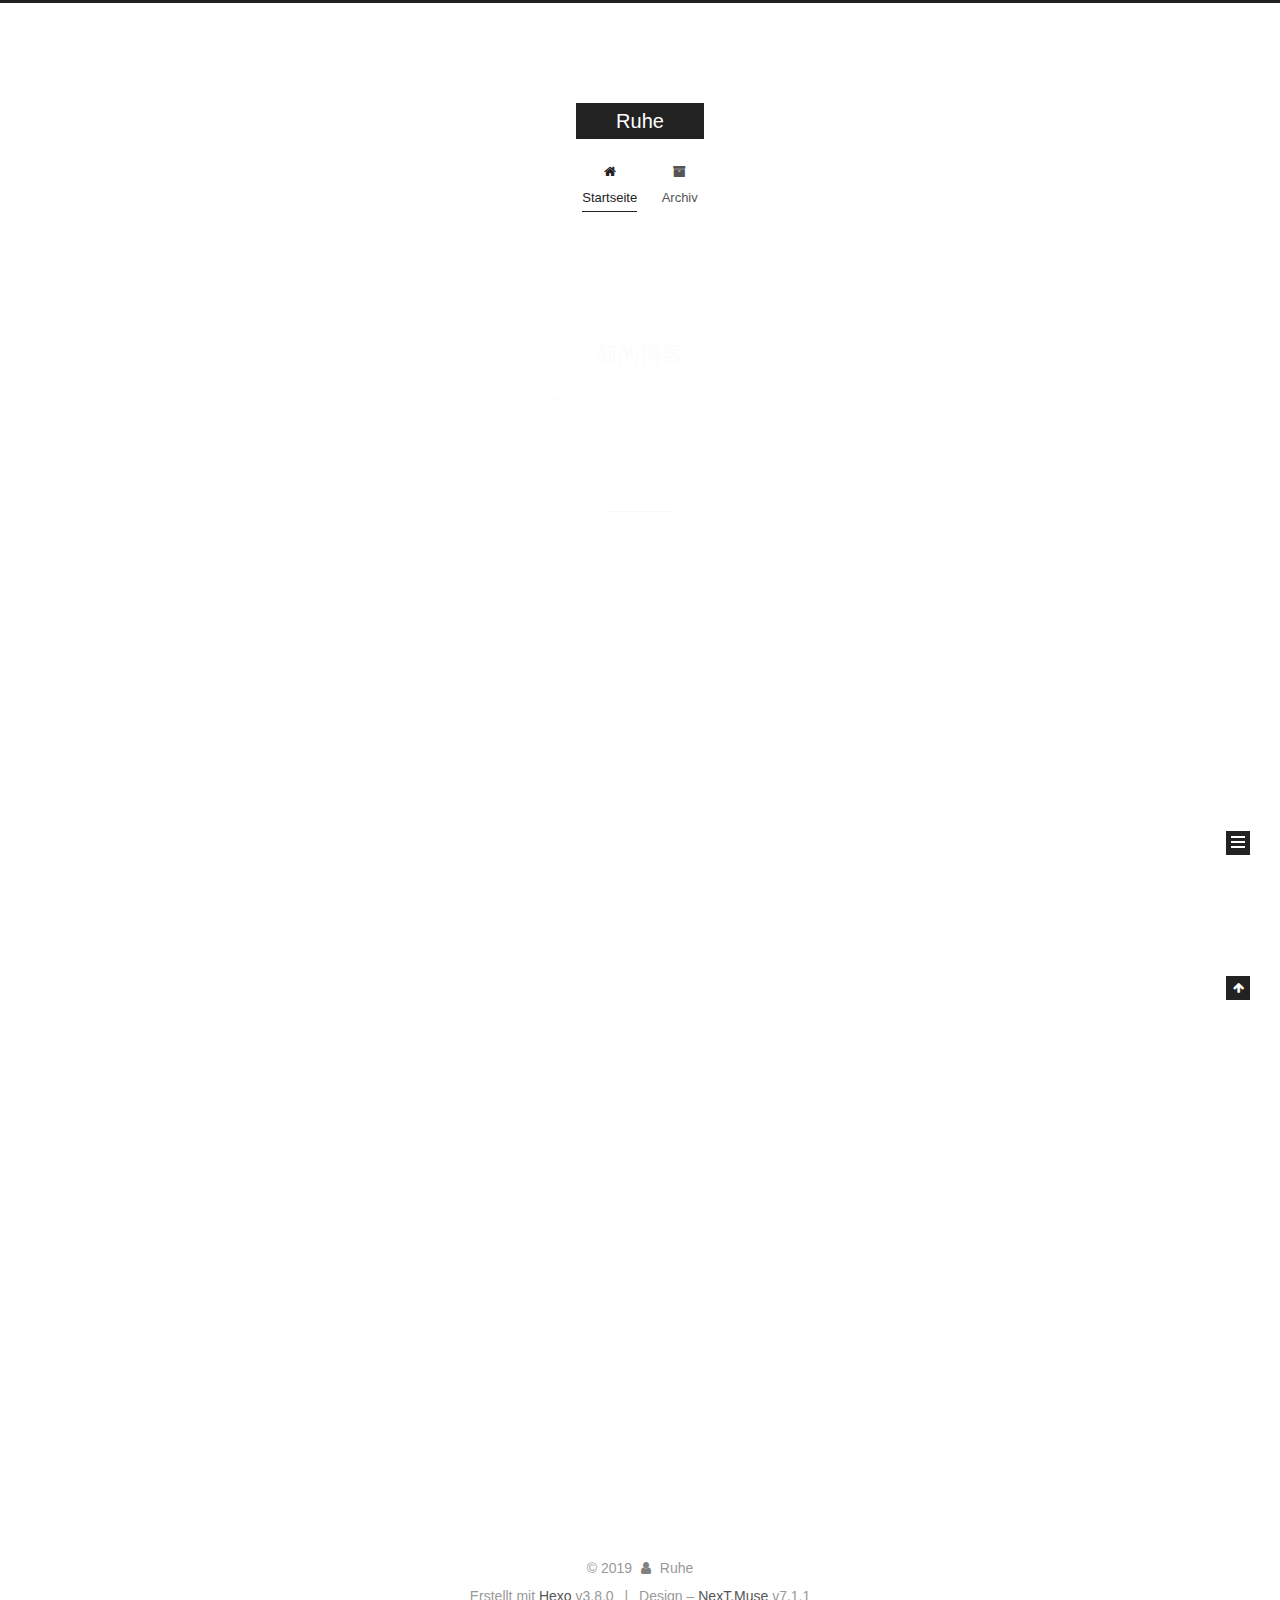
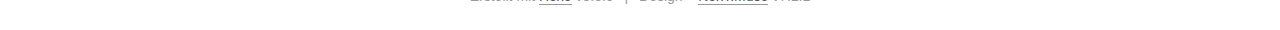
==== index.html @ 2cacc0b6 "Site updated: 2019-05-07 14:45:18" ====
<!DOCTYPE html>












  


<html class="theme-next muse use-motion" lang>
<head><meta name="generator" content="Hexo 3.8.0">
  <meta charset="UTF-8">
<meta http-equiv="X-UA-Compatible" content="IE=edge">
<meta name="viewport" content="width=device-width, initial-scale=1, maximum-scale=2">
<meta name="theme-color" content="#222">
























<link rel="stylesheet" href="/lib/font-awesome/css/font-awesome.min.css?v=4.6.2">

<link rel="stylesheet" href="/css/main.css?v=7.1.1">


  <link rel="apple-touch-icon" sizes="180x180" href="/images/apple-touch-icon-next.png?v=7.1.1">


  <link rel="icon" type="image/png" sizes="32x32" href="/images/favicon-32x32-next.png?v=7.1.1">


  <link rel="icon" type="image/png" sizes="16x16" href="/images/favicon-16x16-next.png?v=7.1.1">


  <link rel="mask-icon" href="/images/logo.svg?v=7.1.1" color="#222">







<script id="hexo.configurations">
  var NexT = window.NexT || {};
  var CONFIG = {
    root: '/',
    scheme: 'Muse',
    version: '7.1.1',
    sidebar: {"position":"left","display":"post","offset":12,"onmobile":false,"dimmer":false},
    back2top: true,
    back2top_sidebar: false,
    fancybox: false,
    fastclick: false,
    lazyload: false,
    tabs: true,
    motion: {"enable":true,"async":false,"transition":{"post_block":"fadeIn","post_header":"slideDownIn","post_body":"slideDownIn","coll_header":"slideLeftIn","sidebar":"slideUpIn"}},
    algolia: {
      applicationID: '',
      apiKey: '',
      indexName: '',
      hits: {"per_page":10},
      labels: {"input_placeholder":"Search for Posts","hits_empty":"We didn't find any results for the search: ${query}","hits_stats":"${hits} results found in ${time} ms"}
    }
  };
</script>


  




  <meta property="og:type" content="website">
<meta property="og:title" content="Ruhe">
<meta property="og:url" content="http://yoursite.com/index.html">
<meta property="og:site_name" content="Ruhe">
<meta property="og:locale" content="default">
<meta name="twitter:card" content="summary">
<meta name="twitter:title" content="Ruhe">





  
  
  <link rel="canonical" href="http://yoursite.com/">



<script id="page.configurations">
  CONFIG.page = {
    sidebar: "",
  };
</script>

  <title>Ruhe</title>
  












  <noscript>
  <style>
  .use-motion .motion-element,
  .use-motion .brand,
  .use-motion .menu-item,
  .sidebar-inner,
  .use-motion .post-block,
  .use-motion .pagination,
  .use-motion .comments,
  .use-motion .post-header,
  .use-motion .post-body,
  .use-motion .collection-title { opacity: initial; }

  .use-motion .logo,
  .use-motion .site-title,
  .use-motion .site-subtitle {
    opacity: initial;
    top: initial;
  }

  .use-motion .logo-line-before i { left: initial; }
  .use-motion .logo-line-after i { right: initial; }
  </style>
</noscript>

</head>

<body itemscope itemtype="http://schema.org/WebPage" lang="default">

  
  
    
  

  <div class="container sidebar-position-left 
  page-home">
    <div class="headband"></div>

    <header id="header" class="header" itemscope itemtype="http://schema.org/WPHeader">
      <div class="header-inner"><div class="site-brand-wrapper">
  <div class="site-meta">
    

    <div class="custom-logo-site-title">
      <a href="/" class="brand" rel="start">
        <span class="logo-line-before"><i></i></span>
        <span class="site-title">Ruhe</span>
        <span class="logo-line-after"><i></i></span>
      </a>
    </div>
    
    
  </div>

  <div class="site-nav-toggle">
    <button aria-label="Navigationsleiste an/ausschalten">
      <span class="btn-bar"></span>
      <span class="btn-bar"></span>
      <span class="btn-bar"></span>
    </button>
  </div>
</div>



<nav class="site-nav">
  
    <ul id="menu" class="menu">
      
        
        
        
          
          <li class="menu-item menu-item-home menu-item-active">

    
    
    
      
    

    

    <a href="/" rel="section"><i class="menu-item-icon fa fa-fw fa-home"></i> <br>Startseite</a>

  </li>
        
        
        
          
          <li class="menu-item menu-item-archives">

    
    
    
      
    

    

    <a href="/archives/" rel="section"><i class="menu-item-icon fa fa-fw fa-archive"></i> <br>Archiv</a>

  </li>

      
      
    </ul>
  

  
    

  

  
</nav>



  



</div>
    </header>

    


    <main id="main" class="main">
      <div class="main-inner">
        <div class="content-wrap">
          
          <div id="content" class="content">
            
  <section id="posts" class="posts-expand">
    
      

  

  
  
  

  

  <article class="post post-type-normal" itemscope itemtype="http://schema.org/Article">
  
  
  
  <div class="post-block">
    <link itemprop="mainEntityOfPage" href="http://yoursite.com/2019/05/07/新的博客/">

    <span hidden itemprop="author" itemscope itemtype="http://schema.org/Person">
      <meta itemprop="name" content="Ruhe">
      <meta itemprop="description" content>
      <meta itemprop="image" content="/images/avatar.gif">
    </span>

    <span hidden itemprop="publisher" itemscope itemtype="http://schema.org/Organization">
      <meta itemprop="name" content="Ruhe">
    </span>

    
      <header class="post-header">

        
        
          <h1 class="post-title" itemprop="name headline">
                
                
                <a href="/2019/05/07/新的博客/" class="post-title-link" itemprop="url">新的博客</a>
              
            
          </h1>
        

        <div class="post-meta">
          <span class="post-time">

            
            
            

            
              <span class="post-meta-item-icon">
                <i class="fa fa-calendar-o"></i>
              </span>
              
                <span class="post-meta-item-text">Veröffentlicht am</span>
              

              
                
              

              <time title="Erstellt: 2019-05-07 13:48:14" itemprop="dateCreated datePublished" datetime="2019-05-07T13:48:14+08:00">2019-05-07</time>
            

            
          </span>

          

          
            
            
          

          
          

          

          

          

        </div>
      </header>
    

    
    
    
    <div class="post-body" itemprop="articleBody">

      
      

      
        
          
            
          
        
      
    </div>

    

    
    
    

    

    
      
    
    

    

    <footer class="post-footer">
      

      

      

      
      
        <div class="post-eof"></div>
      
    </footer>
  </div>
  
  
  
  </article>


    
      

  

  
  
  

  

  <article class="post post-type-normal" itemscope itemtype="http://schema.org/Article">
  
  
  
  <div class="post-block">
    <link itemprop="mainEntityOfPage" href="http://yoursite.com/2019/05/07/hello-world/">

    <span hidden itemprop="author" itemscope itemtype="http://schema.org/Person">
      <meta itemprop="name" content="Ruhe">
      <meta itemprop="description" content>
      <meta itemprop="image" content="/images/avatar.gif">
    </span>

    <span hidden itemprop="publisher" itemscope itemtype="http://schema.org/Organization">
      <meta itemprop="name" content="Ruhe">
    </span>

    
      <header class="post-header">

        
        
          <h1 class="post-title" itemprop="name headline">
                
                
                <a href="/2019/05/07/hello-world/" class="post-title-link" itemprop="url">Hello World</a>
              
            
          </h1>
        

        <div class="post-meta">
          <span class="post-time">

            
            
            

            
              <span class="post-meta-item-icon">
                <i class="fa fa-calendar-o"></i>
              </span>
              
                <span class="post-meta-item-text">Veröffentlicht am</span>
              

              
                
              

              <time title="Erstellt: 2019-05-07 11:11:23" itemprop="dateCreated datePublished" datetime="2019-05-07T11:11:23+08:00">2019-05-07</time>
            

            
          </span>

          

          
            
            
          

          
          

          

          

          

        </div>
      </header>
    

    
    
    
    <div class="post-body" itemprop="articleBody">

      
      

      
        
          
            <p>Welcome to <a href="https://hexo.io/" target="_blank" rel="noopener">Hexo</a>! This is your very first post. Check <a href="https://hexo.io/docs/" target="_blank" rel="noopener">documentation</a> for more info. If you get any problems when using Hexo, you can find the answer in <a href="https://hexo.io/docs/troubleshooting.html" target="_blank" rel="noopener">troubleshooting</a> or you can ask me on <a href="https://github.com/hexojs/hexo/issues" target="_blank" rel="noopener">GitHub</a>.</p>
<h2 id="Quick-Start"><a href="#Quick-Start" class="headerlink" title="Quick Start"></a>Quick Start</h2><h3 id="Create-a-new-post"><a href="#Create-a-new-post" class="headerlink" title="Create a new post"></a>Create a new post</h3><figure class="highlight bash"><table><tr><td class="gutter"><pre><span class="line">1</span><br></pre></td><td class="code"><pre><span class="line">$ hexo new <span class="string">"My New Post"</span></span><br></pre></td></tr></table></figure>
<p>More info: <a href="https://hexo.io/docs/writing.html" target="_blank" rel="noopener">Writing</a></p>
<h3 id="Run-server"><a href="#Run-server" class="headerlink" title="Run server"></a>Run server</h3><figure class="highlight bash"><table><tr><td class="gutter"><pre><span class="line">1</span><br></pre></td><td class="code"><pre><span class="line">$ hexo server</span><br></pre></td></tr></table></figure>
<p>More info: <a href="https://hexo.io/docs/server.html" target="_blank" rel="noopener">Server</a></p>
<h3 id="Generate-static-files"><a href="#Generate-static-files" class="headerlink" title="Generate static files"></a>Generate static files</h3><figure class="highlight bash"><table><tr><td class="gutter"><pre><span class="line">1</span><br></pre></td><td class="code"><pre><span class="line">$ hexo generate</span><br></pre></td></tr></table></figure>
<p>More info: <a href="https://hexo.io/docs/generating.html" target="_blank" rel="noopener">Generating</a></p>
<h3 id="Deploy-to-remote-sites"><a href="#Deploy-to-remote-sites" class="headerlink" title="Deploy to remote sites"></a>Deploy to remote sites</h3><figure class="highlight bash"><table><tr><td class="gutter"><pre><span class="line">1</span><br></pre></td><td class="code"><pre><span class="line">$ hexo deploy</span><br></pre></td></tr></table></figure>
<p>More info: <a href="https://hexo.io/docs/deployment.html" target="_blank" rel="noopener">Deployment</a></p>

          
        
      
    </div>

    

    
    
    

    

    
      
    
    

    

    <footer class="post-footer">
      

      

      

      
      
        <div class="post-eof"></div>
      
    </footer>
  </div>
  
  
  
  </article>


    
  </section>

  


          </div>
          

        </div>
        
          
  
  <div class="sidebar-toggle">
    <div class="sidebar-toggle-line-wrap">
      <span class="sidebar-toggle-line sidebar-toggle-line-first"></span>
      <span class="sidebar-toggle-line sidebar-toggle-line-middle"></span>
      <span class="sidebar-toggle-line sidebar-toggle-line-last"></span>
    </div>
  </div>

  <aside id="sidebar" class="sidebar">
    <div class="sidebar-inner">

      

      

      <div class="site-overview-wrap sidebar-panel sidebar-panel-active">
        <div class="site-overview">
          <div class="site-author motion-element" itemprop="author" itemscope itemtype="http://schema.org/Person">
            
              <p class="site-author-name" itemprop="name">Ruhe</p>
              <div class="site-description motion-element" itemprop="description"></div>
          </div>

          
            <nav class="site-state motion-element">
              
                <div class="site-state-item site-state-posts">
                
                  <a href="/archives/">
                
                    <span class="site-state-item-count">2</span>
                    <span class="site-state-item-name">Artikel</span>
                  </a>
                </div>
              

              

              
            </nav>
          

          

          

          

          

          
          

          
            
          
          

        </div>
      </div>

      

      

    </div>
  </aside>
  


        
      </div>
    </main>

    <footer id="footer" class="footer">
      <div class="footer-inner">
        <div class="copyright">&copy; <span itemprop="copyrightYear">2019</span>
  <span class="with-love" id="animate">
    <i class="fa fa-user"></i>
  </span>
  <span class="author" itemprop="copyrightHolder">Ruhe</span>

  

  
</div>


  <div class="powered-by">Erstellt mit  <a href="https://hexo.io" class="theme-link" rel="noopener" target="_blank">Hexo</a> v3.8.0</div>



  <span class="post-meta-divider">|</span>



  <div class="theme-info">Design – <a href="https://theme-next.org" class="theme-link" rel="noopener" target="_blank">NexT.Muse</a> v7.1.1</div>




        








        
      </div>
    </footer>

    
      <div class="back-to-top">
        <i class="fa fa-arrow-up"></i>
        
      </div>
    

    

    

    
  </div>

  

<script>
  if (Object.prototype.toString.call(window.Promise) !== '[object Function]') {
    window.Promise = null;
  }
</script>


























  
  <script src="/lib/jquery/index.js?v=2.1.3"></script>

  
  <script src="/lib/velocity/velocity.min.js?v=1.2.1"></script>

  
  <script src="/lib/velocity/velocity.ui.min.js?v=1.2.1"></script>


  


  <script src="/js/utils.js?v=7.1.1"></script>

  <script src="/js/motion.js?v=7.1.1"></script>



  
  


  <script src="/js/schemes/muse.js?v=7.1.1"></script>



  

  


  <script src="/js/next-boot.js?v=7.1.1"></script>


  

  

  

  



  




  

  

  

  

  

  

  

  

  

  

  

  

  

  

</body>
</html>
---- css/main.css ----
/* normalize.css v8.0.1 | MIT License | github.com/necolas/normalize.css */
html {
  line-height: 1.15; /* 1 */
  -webkit-text-size-adjust: 100%; /* 2 */
}
body {
  margin: 0;
}
main {
  display: block;
}
h1 {
  font-size: 2em;
  margin: 0.67em 0;
}
hr {
  box-sizing: content-box; /* 1 */
  height: 0; /* 1 */
  overflow: visible; /* 2 */
}
pre {
  font-family: monospace, monospace; /* 1 */
  font-size: 1em; /* 2 */
}
a {
  background-color: transparent;
}
abbr[title] {
  border-bottom: none; /* 1 */
  text-decoration: underline; /* 2 */
  text-decoration: underline dotted; /* 2 */
}
b,
strong {
  font-weight: bolder;
}
code,
kbd,
samp {
  font-family: monospace, monospace; /* 1 */
  font-size: 1em; /* 2 */
}
small {
  font-size: 80%;
}
sub,
sup {
  font-size: 75%;
  line-height: 0;
  position: relative;
  vertical-align: baseline;
}
sub {
  bottom: -0.25em;
}
sup {
  top: -0.5em;
}
img {
  border-style: none;
}
button,
input,
optgroup,
select,
textarea {
  font-family: inherit; /* 1 */
  font-size: 100%; /* 1 */
  line-height: 1.15; /* 1 */
  margin: 0; /* 2 */
}
button,
input {
/* 1 */
  overflow: visible;
}
button,
select {
/* 1 */
  text-transform: none;
}
button,
[type="button"],
[type="reset"],
[type="submit"] {
  -webkit-appearance: button;
}
button::-moz-focus-inner,
[type="button"]::-moz-focus-inner,
[type="reset"]::-moz-focus-inner,
[type="submit"]::-moz-focus-inner {
  border-style: none;
  padding: 0;
}
button:-moz-focusring,
[type="button"]:-moz-focusring,
[type="reset"]:-moz-focusring,
[type="submit"]:-moz-focusring {
  outline: 1px dotted ButtonText;
}
fieldset {
  padding: 0.35em 0.75em 0.625em;
}
legend {
  box-sizing: border-box; /* 1 */
  color: inherit; /* 2 */
  display: table; /* 1 */
  max-width: 100%; /* 1 */
  padding: 0; /* 3 */
  white-space: normal; /* 1 */
}
progress {
  vertical-align: baseline;
}
textarea {
  overflow: auto;
}
[type="checkbox"],
[type="radio"] {
  box-sizing: border-box; /* 1 */
  padding: 0; /* 2 */
}
[type="number"]::-webkit-inner-spin-button,
[type="number"]::-webkit-outer-spin-button {
  height: auto;
}
[type="search"] {
  -webkit-appearance: textfield; /* 1 */
  outline-offset: -2px; /* 2 */
}
[type="search"]::-webkit-search-decoration {
  -webkit-appearance: none;
}
::-webkit-file-upload-button {
  -webkit-appearance: button; /* 1 */
  font: inherit; /* 2 */
}
details {
  display: block;
}
summary {
  display: list-item;
}
template {
  display: none;
}
[hidden] {
  display: none;
}
::selection {
  background: #262a30;
  color: #fff;
}
body {
  position: relative;
  font-family: 'Lato', "PingFang SC", "Microsoft YaHei", sans-serif;
  font-size: 14px;
  line-height: 2;
  color: #555;
  background: #fff;
}
@media (max-width: 991px) {
  body {
    padding-right: 0 !important;
  }
}
@media (min-width: 1200px) {
  body {
    font-size: 16px;
  }
}
h1,
h2,
h3,
h4,
h5,
h6 {
  margin: 20px 0 15px;
  padding: 0;
  font-weight: bold;
  line-height: 1.5;
  font-family: 'Lato', "PingFang SC", "Microsoft YaHei", sans-serif;
}
h1 {
  font-size: 22px;
}
h1 code {
  font-size: 1em;
}
@media (max-width: 767px) {
  h1 {
    font-size: 18px;
  }
  h1 code {
    font-size: 1em;
  }
}
h2 {
  font-size: 20px;
}
h2 code {
  font-size: 1em;
}
@media (max-width: 767px) {
  h2 {
    font-size: 16px;
  }
  h2 code {
    font-size: 1em;
  }
}
h3 {
  font-size: 18px;
}
h3 code {
  font-size: 1em;
}
@media (max-width: 767px) {
  h3 {
    font-size: 14px;
  }
  h3 code {
    font-size: 1em;
  }
}
h4 {
  font-size: 16px;
}
h4 code {
  font-size: 1em;
}
@media (max-width: 767px) {
  h4 {
    font-size: 12px;
  }
  h4 code {
    font-size: 1em;
  }
}
h5 {
  font-size: 14px;
}
h5 code {
  font-size: 1em;
}
@media (max-width: 767px) {
  h5 {
    font-size: 10px;
  }
  h5 code {
    font-size: 1em;
  }
}
h6 {
  font-size: 12px;
}
h6 code {
  font-size: 1em;
}
@media (max-width: 767px) {
  h6 {
    font-size: 8px;
  }
  h6 code {
    font-size: 1em;
  }
}
p {
  margin: 0 0 20px 0;
}
a,
span.exturl {
  overflow-wrap: break-word;
  word-wrap: break-word;
  background-color: transparent;
  color: #555;
  text-decoration: none;
  outline: none;
  border-bottom: 1px solid #999;
  cursor: pointer;
}
a:hover,
span.exturl:hover {
  color: #222;
  border-bottom-color: #222;
}
video {
  max-width: 100%;
  display: block;
  margin-left: auto;
  margin-right: auto;
}
img {
  display: block;
  margin: auto;
  max-width: 100%;
  height: auto;
}
hr {
  margin: 40px 0;
  height: 3px;
  border: none;
  background-color: #ddd;
  background-image: repeating-linear-gradient(-45deg, #fff, #fff 4px, transparent 4px, transparent 8px);
}
blockquote {
  margin: 0;
  padding: 0 15px;
  color: #666;
  border-left: 4px solid #ddd;
}
blockquote cite::before {
  content: "-";
  padding: 0 5px;
}
dt {
  font-weight: 700;
}
dd {
  margin: 0;
  padding: 0;
}
kbd {
  border: 1px solid #ccc;
  border-radius: 0.2em;
  box-shadow: 0.1em 0.1em 0.2em rgba(0,0,0,0.1);
  background-color: #f9f9f9;
  font-family: inherit;
  background-image: linear-gradient(top, #eee, #fff, #eee);
  padding: 0.1em 0.3em;
  white-space: nowrap;
}
.text-left {
  text-align: left;
}
.text-center {
  text-align: center;
}
.text-right {
  text-align: right;
}
.text-justify {
  text-align: justify;
}
.text-nowrap {
  white-space: nowrap;
}
.text-lowercase {
  text-transform: lowercase;
}
.text-uppercase {
  text-transform: uppercase;
}
.text-capitalize {
  text-transform: capitalize;
}
.center-block {
  display: block;
  margin-left: auto;
  margin-right: auto;
}
.clearfix:before,
.clearfix:after {
  content: " ";
  display: table;
}
.clearfix:after {
  clear: both;
}
.pullquote {
  width: 45%;
}
.pullquote.left {
  float: left;
  margin-left: 5px;
  margin-right: 10px;
}
.pullquote.right {
  float: right;
  margin-left: 10px;
  margin-right: 5px;
}
.affix {
  position: fixed;
}
.translation {
  margin-top: -20px;
  font-size: 14px;
  color: #999;
}
.scrollbar-measure {
  width: 100px;
  height: 100px;
  overflow: scroll;
  position: absolute;
  top: -9999px;
}
.use-motion .motion-element {
  opacity: 0;
}
.table-container {
  margin: 20px 0;
  overflow: auto;
  -webkit-overflow-scrolling: touch;
}
.highlight .table-container {
  margin: 0px;
}
table {
  width: 100%;
  border-collapse: collapse;
  border-spacing: 0;
  font-size: 14px;
}
table > tbody > tr:nth-of-type(odd) {
  background-color: #f9f9f9;
}
table > tbody > tr:hover {
  background-color: #f5f5f5;
}
caption,
th,
td {
  padding: 8px;
  text-align: left;
  vertical-align: middle;
  font-weight: normal;
}
th,
td {
  border: 1px solid #ddd;
  border-bottom: 3px solid #ddd;
}
th {
  padding-bottom: 10px;
  font-weight: 700;
}
td {
  border-bottom-width: 1px;
}
html,
body {
  height: 100%;
}
.container {
  position: relative;
}
.header-inner {
  margin: 0 auto;
  padding: 100px 0 70px;
  width: 700px;
}
@media (min-width: 1200px) {
  .container .header-inner {
    width: 800px;
  }
}
@media (min-width: 1600px) {
  .container .header-inner {
    width: 900px;
  }
}
.main-inner {
  margin: 0 auto;
  width: 700px;
}
@media (min-width: 1200px) {
  .container .main-inner {
    width: 800px;
  }
}
@media (min-width: 1600px) {
  .container .main-inner {
    width: 900px;
  }
}
.footer {
  padding: 20px 0;
}
.footer-inner {
  box-sizing: border-box;
  margin: 0px auto;
  width: 700px;
}
@media (min-width: 1200px) {
  .container .footer-inner {
    width: 800px;
  }
}
@media (min-width: 1600px) {
  .container .footer-inner {
    width: 900px;
  }
}
pre,
.highlight {
  overflow: auto;
  margin: 20px 0;
  padding: 0;
  font-size: 14px;
  color: #4d4d4c;
  background: #f7f7f7;
  line-height: 1.6;
}
pre,
code {
  font-family: consolas, Menlo, "PingFang SC", "Microsoft YaHei", monospace;
}
code {
  overflow-wrap: break-word;
  word-wrap: break-word;
  padding: 2px 4px;
  color: #555;
  background: #eee;
  border-radius: 3px;
  font-size: 14px;
}
pre {
  padding: 10px;
}
pre code {
  padding: 0;
  color: #4d4d4c;
  background: none;
  text-shadow: none;
}
.highlight {
  border-radius: 1px;
}
.highlight pre {
  border: none;
  margin: 0;
  padding: 10px 0;
}
.highlight table {
  margin: 0;
  width: auto;
  border: none;
}
.highlight td {
  border: none;
  padding: 0;
}
.highlight figcaption {
  font-size: 1em;
  color: #4d4d4c;
  line-height: 1em;
  margin-bottom: 1em;
  margin: 0em;
  padding: 0.5em;
  background: #eee;
  border-bottom: 1px solid #e9e9e9;
}
.highlight figcaption:before,
.highlight figcaption:after {
  content: " ";
  display: table;
}
.highlight figcaption:after {
  clear: both;
}
.highlight figcaption a {
  float: right;
  color: #4d4d4c;
}
.highlight figcaption a:hover {
  border-bottom-color: #4d4d4c;
}
.highlight .gutter pre {
  padding-left: 10px;
  padding-right: 10px;
  color: #869194;
  text-align: right;
  background-color: #eff2f3;
}
.highlight .code pre {
  width: 100%;
  padding-left: 10px;
  padding-right: 10px;
  background-color: #f7f7f7;
}
.highlight .line {
  height: 20px;
}
.gutter {
  -webkit-user-select: none;
  -moz-user-select: none;
  -ms-user-select: none;
  user-select: none;
}
.gist table {
  width: auto;
}
.gist table td {
  border: none;
}
pre .deletion {
  background: #fdd;
}
pre .addition {
  background: #dfd;
}
pre .meta {
  color: #8959a8;
}
pre .comment {
  color: #8e908c;
}
pre .variable,
pre .attribute,
pre .tag,
pre .name,
pre .regexp,
pre .ruby .constant,
pre .xml .tag .title,
pre .xml .pi,
pre .xml .doctype,
pre .html .doctype,
pre .css .id,
pre .css .class,
pre .css .pseudo {
  color: #c82829;
}
pre .number,
pre .preprocessor,
pre .built_in,
pre .builtin-name,
pre .literal,
pre .params,
pre .constant,
pre .command {
  color: #f5871f;
}
pre .ruby .class .title,
pre .css .rules .attribute,
pre .string,
pre .symbol,
pre .value,
pre .inheritance,
pre .header,
pre .ruby .symbol,
pre .xml .cdata,
pre .special,
pre .formula {
  color: #718c00;
}
pre .title,
pre .css .hexcolor {
  color: #3e999f;
}
pre .function,
pre .python .decorator,
pre .python .title,
pre .ruby .function .title,
pre .ruby .title .keyword,
pre .perl .sub,
pre .javascript .title,
pre .coffeescript .title {
  color: #4271ae;
}
pre .keyword,
pre .javascript .function {
  color: #8959a8;
}
.posts-expand .post-body img.full-image {
  border: none;
}
.blockquote-center,
.page-home .post-type-quote blockquote,
.page-post-detail .post-type-quote blockquote {
  position: relative;
  margin: 40px 0;
  padding: 0;
  border-left: none;
  text-align: center;
}
.blockquote-center::before,
.page-home .post-type-quote blockquote::before,
.page-post-detail .post-type-quote blockquote::before,
.blockquote-center::after,
.page-home .post-type-quote blockquote::after,
.page-post-detail .post-type-quote blockquote::after {
  position: absolute;
  content: ' ';
  display: block;
  width: 100%;
  height: 24px;
  opacity: 0.2;
  background-repeat: no-repeat;
  background-position: 0 -6px;
  background-size: 22px 22px;
}
.blockquote-center::before,
.page-home .post-type-quote blockquote::before,
.page-post-detail .post-type-quote blockquote::before {
  top: -20px;
  background-image: url("../images/quote-l.svg");
  border-top: 1px solid #ccc;
}
.blockquote-center::after,
.page-home .post-type-quote blockquote::after,
.page-post-detail .post-type-quote blockquote::after {
  bottom: -20px;
  background-image: url("../images/quote-r.svg");
  border-bottom: 1px solid #ccc;
  background-position: 100% 8px;
}
.blockquote-center p,
.page-home .post-type-quote blockquote p,
.page-post-detail .post-type-quote blockquote p,
.blockquote-center div,
.page-home .post-type-quote blockquote div,
.page-post-detail .post-type-quote blockquote div {
  text-align: center;
}
.post .post-body .group-picture img {
  box-sizing: border-box;
  padding: 0 3px;
  border: none;
}
.post .group-picture-row {
  overflow: hidden;
  margin-top: 6px;
}
.post .group-picture-row:first-child {
  margin-top: 0;
}
.post .group-picture-column {
  float: left;
}
.page-post-detail .post-body .group-picture-column {
  float: none;
  margin-top: 10px;
  width: auto !important;
}
.page-post-detail .post-body .group-picture-column img {
  margin: 0 auto;
}
.page-archive .group-picture-container {
  overflow: hidden;
}
.page-archive .group-picture-row {
  float: left;
}
.page-archive .group-picture-row:first-child {
  margin-top: 6px;
}
.page-archive .group-picture-column {
  max-width: 150px;
  max-height: 150px;
}
.post-body .label {
  display: inline;
  padding: 0 2px;
}
.post-body .label.default {
  background-color: #f0f0f0;
}
.post-body .label.primary {
  background-color: #efe6f7;
}
.post-body .label.info {
  background-color: #e5f2f8;
}
.post-body .label.success {
  background-color: #e7f4e9;
}
.post-body .label.warning {
  background-color: #fcf6e1;
}
.post-body .label.danger {
  background-color: #fae8eb;
}
.post-body .note {
  position: relative;
  padding: 15px;
  margin-bottom: 20px;
  border: 1px solid #eee;
  border-left-width: 5px;
  border-radius: 3px;
}
.post-body .note h2,
.post-body .note h3,
.post-body .note h4,
.post-body .note h5,
.post-body .note h6 {
  margin-top: 0;
  margin-bottom: 0;
  border-bottom: initial;
  padding-top: 0 !important;
}
.post-body .note p:first-child,
.post-body .note ul:first-child,
.post-body .note ol:first-child,
.post-body .note table:first-child,
.post-body .note pre:first-child,
.post-body .note blockquote:first-child {
  margin-top: 0;
}
.post-body .note p:last-child,
.post-body .note ul:last-child,
.post-body .note ol:last-child,
.post-body .note table:last-child,
.post-body .note pre:last-child,
.post-body .note blockquote:last-child {
  margin-bottom: 0;
}
.post-body .note.default {
  border-left-color: #777;
}
.post-body .note.default h2,
.post-body .note.default h3,
.post-body .note.default h4,
.post-body .note.default h5,
.post-body .note.default h6 {
  color: #777;
}
.post-body .note.primary {
  border-left-color: #6f42c1;
}
.post-body .note.primary h2,
.post-body .note.primary h3,
.post-body .note.primary h4,
.post-body .note.primary h5,
.post-body .note.primary h6 {
  color: #6f42c1;
}
.post-body .note.info {
  border-left-color: #428bca;
}
.post-body .note.info h2,
.post-body .note.info h3,
.post-body .note.info h4,
.post-body .note.info h5,
.post-body .note.info h6 {
  color: #428bca;
}
.post-body .note.success {
  border-left-color: #5cb85c;
}
.post-body .note.success h2,
.post-body .note.success h3,
.post-body .note.success h4,
.post-body .note.success h5,
.post-body .note.success h6 {
  color: #5cb85c;
}
.post-body .note.warning {
  border-left-color: #f0ad4e;
}
.post-body .note.warning h2,
.post-body .note.warning h3,
.post-body .note.warning h4,
.post-body .note.warning h5,
.post-body .note.warning h6 {
  color: #f0ad4e;
}
.post-body .note.danger {
  border-left-color: #d9534f;
}
.post-body .note.danger h2,
.post-body .note.danger h3,
.post-body .note.danger h4,
.post-body .note.danger h5,
.post-body .note.danger h6 {
  color: #d9534f;
}
.post-body .tabs {
  position: relative;
  display: block;
  margin-bottom: 20px;
  padding-top: 10px;
}
.post-body .tabs ul.nav-tabs {
  margin: 0;
  padding: 0;
  display: flex;
  margin-bottom: -1px;
}
@media (max-width: 413px) {
  .post-body .tabs ul.nav-tabs {
    display: block;
    margin-bottom: 5px;
  }
}
.post-body .tabs ul.nav-tabs li.tab {
  list-style-type: none !important;
  margin: 0 0.25em 0 0;
  border-top: 3px solid transparent;
  border-left: 1px solid transparent;
  border-right: 1px solid transparent;
}
@media (max-width: 413px) {
  .post-body .tabs ul.nav-tabs li.tab {
    margin: initial;
    border-top: 1px solid transparent;
    border-left: 3px solid transparent;
    border-right: 1px solid transparent;
    border-bottom: 1px solid transparent;
  }
}
.post-body .tabs ul.nav-tabs li.tab a {
  outline: 0;
  border-bottom: initial;
  display: block;
  line-height: 1.8em;
  padding: 0.25em 0.75em;
  transition-duration: 0.2s;
  transition-timing-function: ease-out;
  transition-delay: 0s;
}
.post-body .tabs ul.nav-tabs li.tab a i {
  width: 1.285714285714286em;
}
.post-body .tabs ul.nav-tabs li.tab.active {
  border-top: 3px solid #fc6423;
  border-left: 1px solid #ddd;
  border-right: 1px solid #ddd;
  background-color: #fff;
}
@media (max-width: 413px) {
  .post-body .tabs ul.nav-tabs li.tab.active {
    border-top: 1px solid #ddd;
    border-left: 3px solid #fc6423;
    border-right: 1px solid #ddd;
    border-bottom: 1px solid #ddd;
  }
}
.post-body .tabs ul.nav-tabs li.tab.active a {
  cursor: default;
  color: #555;
}
.post-body .tabs .tab-content {
  background-color: #fff;
}
.post-body .tabs .tab-content .tab-pane {
  border: 1px solid #ddd;
  padding: 20px 20px 0 20px;
}
.post-body .tabs .tab-content .tab-pane:not(.active) {
  display: none;
}
.post-body .tabs .tab-content .tab-pane.active {
  display: block;
}
.btn {
  display: inline-block;
  padding: 0 20px;
  font-size: 14px;
  color: #fff;
  background: #222;
  border: 2px solid #222;
  text-decoration: none;
  border-radius: 0;
  transition-property: background-color;
  transition-duration: 0.2s;
  transition-timing-function: ease-in-out;
  transition-delay: 0s;
  line-height: 2;
}
.btn:hover {
  border-color: #222;
  color: #222;
  background: #fff;
}
.btn +.btn {
  margin: 0 0 8px 8px;
}
.btn .fa-fw {
  width: 1.285714285714286em;
  text-align: left;
}
.btn-bar {
  display: block;
  width: 22px;
  height: 2px;
  background: #555;
  border-radius: 1px;
}
.btn-bar+.btn-bar {
  margin-top: 4px;
}
.pagination {
  margin: 120px 0 40px;
  text-align: center;
  border-top: 1px solid #eee;
}
.page-number-basic,
.pagination .prev,
.pagination .next,
.pagination .page-number,
.pagination .space {
  display: inline-block;
  position: relative;
  top: -1px;
  margin: 0 10px;
  padding: 0 11px;
}
@media (max-width: 767px) {
  .page-number-basic,
  .pagination .prev,
  .pagination .next,
  .pagination .page-number,
  .pagination .space {
    margin: 0 5px;
  }
}
.pagination .prev,
.pagination .next,
.pagination .page-number {
  border-bottom: 0;
  border-top: 1px solid #eee;
  transition-property: border-color;
  transition-duration: 0.2s;
  transition-timing-function: ease-in-out;
  transition-delay: 0s;
}
.pagination .prev:hover,
.pagination .next:hover,
.pagination .page-number:hover {
  border-top-color: #222;
}
.pagination .space {
  padding: 0;
  margin: 0;
}
.pagination .prev {
  margin-left: 0;
}
.pagination .next {
  margin-right: 0;
}
.pagination .page-number.current {
  color: #fff;
  background: #ccc;
  border-top-color: #ccc;
}
@media (max-width: 767px) {
  .pagination {
    border-top: none;
  }
  .pagination .prev,
  .pagination .next,
  .pagination .page-number {
    margin-bottom: 10px;
    border-top: 0;
    border-bottom: 1px solid #eee;
    padding: 0 10px;
  }
  .pagination .prev:hover,
  .pagination .next:hover,
  .pagination .page-number:hover {
    border-bottom-color: #222;
  }
}
.comments {
  margin: 60px 20px 0;
}
.back-to-top {
  box-sizing: border-box;
  position: fixed;
  bottom: -100px;
  right: 30px;
  z-index: 1050;
  padding: 0 6px;
  width: 24px;
  background: #222;
  font-size: 12px;
  opacity: 1;
  color: #fff;
  cursor: pointer;
  text-align: center;
  transition-property: bottom;
  transition-duration: 0.2s;
  transition-timing-function: ease-in-out;
  transition-delay: 0s;
}
.back-to-top.back-to-top-on {
  bottom: 19px;
}
@media (max-width: 991px) {
  .back-to-top {
    opacity: 0.8;
    right: 20px;
  }
}
.header {
  background: transparent;
}
.header-inner {
  position: relative;
}
.headband {
  height: 3px;
  background: #222;
}
.site-meta {
  margin: 0;
  text-align: center;
}
@media (max-width: 767px) {
  .site-meta {
    text-align: center;
  }
}
.brand {
  position: relative;
  display: inline-block;
  padding: 0 40px;
  color: #fff;
  background: #222;
  border-bottom: none;
}
.brand:hover {
  color: #fff;
}
.logo {
  display: inline-block;
  margin-right: 5px;
  line-height: 36px;
  vertical-align: top;
}
.site-title {
  display: inline-block;
  vertical-align: top;
  line-height: 36px;
  font-size: 20px;
  font-weight: normal;
  font-family: 'Lato', "PingFang SC", "Microsoft YaHei", sans-serif;
}
.site-subtitle {
  margin-top: 10px;
  font-size: 13px;
  color: #999;
}
.use-motion .brand {
  opacity: 0;
}
.use-motion .logo,
.use-motion .site-title,
.use-motion .site-subtitle,
.use-motion .custom-logo-image {
  opacity: 0;
  position: relative;
  top: -10px;
}
.site-nav-toggle {
  display: none;
  position: absolute;
  top: 10px;
  left: 10px;
}
@media (max-width: 767px) {
  .site-nav-toggle {
    display: block;
  }
}
.site-nav-toggle button {
  margin-top: 2px;
  padding: 9px 10px;
  background: transparent;
  border: none;
}
@media (max-width: 767px) {
  .site-nav {
    display: none;
    margin: 0 -10px;
    padding: 0 10px;
    clear: both;
    border-top: 1px solid #ddd;
  }
}
@media (min-width: 768px) and (max-width: 991px) {
  .site-nav {
    display: block !important;
  }
}
@media (min-width: 992px) {
  .site-nav {
    display: block !important;
  }
}
.menu {
  margin-top: 20px;
  padding-left: 0;
  text-align: center;
}
.menu .menu-item {
  display: inline-block;
  margin: 0 10px;
  list-style: none;
}
@media (max-width: 767px) {
  .menu .menu-item {
    margin-top: 10px;
  }
}
.menu .menu-item a,
.menu .menu-item span.exturl {
  display: block;
  font-size: 13px;
  line-height: inherit;
  border-bottom: 1px solid transparent;
  transition-property: border-color;
  transition-duration: 0.2s;
  transition-timing-function: ease-in-out;
  transition-delay: 0s;
}
.menu .menu-item a:hover,
.menu .menu-item span.exturl:hover {
  border-bottom-color: #222;
}
.menu .menu-item .fa {
  margin-right: 5px;
}
.use-motion .menu-item {
  opacity: 0;
}
.post-body {
  overflow-wrap: break-word;
  word-wrap: break-word;
  font-family: 'Lato', "PingFang SC", "Microsoft YaHei", sans-serif;
}
.post-body span.exturl .fa {
  font-size: 14px;
  margin-left: 4px;
}
.post-body .fancybox img {
  display: block !important;
  margin: 0 auto;
  cursor: pointer;
  cursor: zoom-in;
}
.post-body .image-caption,
.post-body .figure .caption {
  margin: -20px auto 15px;
  text-align: center;
  font-size: 14px;
  color: #999;
  font-weight: bold;
  line-height: 1;
}
.post-sticky-flag {
  display: inline-block;
  font-size: 16px;
  transform: rotate(30deg);
}
.use-motion .post-block,
.use-motion .pagination,
.use-motion .comments {
  opacity: 0;
}
.use-motion .post-header {
  opacity: 0;
}
.use-motion .post-body {
  opacity: 0;
}
.use-motion .collection-title {
  opacity: 0;
}
.posts-expand {
  padding-top: 40px;
}
@media (max-width: 767px) {
  .posts-expand {
    margin: 0 20px;
  }
  .post-body pre .gutter pre {
    padding-right: 10px;
  }
  .post-body .highlight {
    margin-left: 0px;
    margin-right: 0px;
    padding: 0;
  }
  .post-body .highlight .gutter pre {
    padding-right: 10px;
  }
}
@media (min-width: 992px) {
  .posts-expand .post-body {
    text-align: justify;
  }
}
@media (max-width: 991px) {
  .posts-expand .post-body {
    text-align: justify;
  }
}
.posts-expand .post-body h2,
.posts-expand .post-body h3,
.posts-expand .post-body h4,
.posts-expand .post-body h5,
.posts-expand .post-body h6 {
  padding-top: 10px;
}
.posts-expand .post-body h2 .header-anchor,
.posts-expand .post-body h3 .header-anchor,
.posts-expand .post-body h4 .header-anchor,
.posts-expand .post-body h5 .header-anchor,
.posts-expand .post-body h6 .header-anchor {
  float: right;
  margin-left: 10px;
  color: #ccc;
  border-bottom-style: none;
  visibility: hidden;
}
.posts-expand .post-body h2 .header-anchor:hover,
.posts-expand .post-body h3 .header-anchor:hover,
.posts-expand .post-body h4 .header-anchor:hover,
.posts-expand .post-body h5 .header-anchor:hover,
.posts-expand .post-body h6 .header-anchor:hover {
  color: inherit;
}
.posts-expand .post-body h2:hover .header-anchor,
.posts-expand .post-body h3:hover .header-anchor,
.posts-expand .post-body h4:hover .header-anchor,
.posts-expand .post-body h5:hover .header-anchor,
.posts-expand .post-body h6:hover .header-anchor {
  visibility: visible;
}
.posts-expand .post-body img {
  box-sizing: border-box;
  margin: 0 auto 25px;
  padding: 3px;
  border: 1px solid #ddd;
}
@media (max-width: 767px) {
  .posts-collapse {
    margin: 0 20px;
  }
  .posts-collapse .post-title,
  .posts-collapse .post-meta {
    display: block;
    width: auto;
    text-align: left;
  }
}
.posts-collapse {
  position: relative;
  z-index: 1010;
  margin-left: 55px;
}
.posts-collapse::after {
  content: " ";
  position: absolute;
  top: 20px;
  left: 0;
  margin-left: -2px;
  width: 4px;
  height: 100%;
  background: #f5f5f5;
  z-index: -1;
}
@media (max-width: 767px) {
  .posts-collapse {
    margin: 0 20px;
  }
}
.posts-collapse .collection-title {
  position: relative;
  margin: 60px 0;
}
.posts-collapse .collection-title h1,
.posts-collapse .collection-title h2 {
  margin-left: 20px;
}
.posts-collapse .collection-title small {
  color: #bbb;
  margin-left: 5px;
}
.posts-collapse .collection-title::before {
  content: " ";
  position: absolute;
  left: 0;
  top: 50%;
  margin-left: -4px;
  margin-top: -4px;
  width: 8px;
  height: 8px;
  background: #bbb;
  border-radius: 50%;
}
.posts-collapse .post {
  margin: 30px 0;
}
.posts-collapse .post-header {
  position: relative;
  transition-duration: 0.2s;
  transition-timing-function: ease-in-out;
  transition-delay: 0s;
  transition-property: border;
  border-bottom: 1px dashed #ccc;
}
.posts-collapse .post-header::before {
  content: " ";
  position: absolute;
  left: 0;
  top: 12px;
  width: 6px;
  height: 6px;
  margin-left: -4px;
  background: #bbb;
  border-radius: 50%;
  border: 1px solid #fff;
  transition-duration: 0.2s;
  transition-timing-function: ease-in-out;
  transition-delay: 0s;
  transition-property: background;
}
.posts-collapse .post-header:hover {
  border-bottom-color: #666;
}
.posts-collapse .post-header:hover::before {
  background: #222;
}
.posts-collapse .post-meta {
  position: absolute;
  font-size: 12px;
  left: 20px;
  top: 5px;
}
.posts-collapse .post-comments-count {
  display: none;
}
.posts-collapse .post-title {
  margin-left: 60px;
  font-size: 16px;
  font-weight: normal;
  line-height: inherit;
}
.posts-collapse .post-title::after {
  margin-left: 3px;
  opacity: 0.6;
}
.posts-collapse .post-title a,
.posts-collapse .post-title span.exturl {
  color: #666;
  border-bottom: none;
}
.page-home .post-type-quote .post-header,
.page-post-detail .post-type-quote .post-header,
.page-home .post-type-quote .post-tags,
.page-post-detail .post-type-quote .post-tags {
  display: none;
}
.posts-expand .post-title {
  overflow-wrap: break-word;
  word-wrap: break-word;
  text-align: center;
  font-weight: 400;
}
.posts-expand .post-title-link {
  display: inline-block;
  position: relative;
  color: #555;
  border-bottom: none;
  line-height: 1.2;
  vertical-align: top;
}
.posts-expand .post-title-link::before {
  content: "";
  position: absolute;
  width: 100%;
  height: 2px;
  bottom: 0;
  left: 0;
  background-color: #000;
  visibility: hidden;
  transform: scaleX(0);
  transition-duration: 0.2s;
  transition-timing-function: ease-in-out;
  transition-delay: 0s;
}
.posts-expand .post-title-link:hover::before {
  visibility: visible;
  transform: scaleX(1);
}
.posts-expand .post-title-link .fa {
  font-size: 20px;
  margin-left: 5px;
}
.posts-expand .post-meta {
  margin: 3px 0 60px 0;
  color: #999;
  font-family: 'Lato', "PingFang SC", "Microsoft YaHei", sans-serif;
  font-size: 12px;
  text-align: center;
}
.posts-expand .post-meta .post-category-list {
  display: inline-block;
  margin: 0;
  padding: 3px;
}
.posts-expand .post-meta .post-category-list-link {
  color: #999;
}
.posts-expand .post-meta .post-description {
  font-size: 14px;
  margin-top: 2px;
}
.posts-expand .post-meta time {
  border-bottom: 1px dashed #999;
  cursor: help;
}
.post-meta-divider {
  margin: 0 0.5em;
}
.post-meta-item-icon {
  margin-right: 3px;
}
@media (min-width: 768px) and (max-width: 991px) {
  .post-meta-item-icon {
    display: inline-block;
  }
}
@media (max-width: 767px) {
  .post-meta-item-icon {
    display: inline-block;
  }
}
@media (min-width: 768px) and (max-width: 991px) {
  .post-meta-item-text {
    display: none;
  }
}
@media (max-width: 767px) {
  .post-meta-item-text {
    display: none;
  }
}
.post-button {
  margin-top: 40px;
}
.posts-expand .post-tags {
  margin-top: 40px;
  text-align: center;
}
.posts-expand .post-tags a {
  display: inline-block;
  margin-right: 10px;
  font-size: 13px;
}
.post-nav {
  display: table;
  margin-top: 15px;
  width: 100%;
  border-top: 1px solid #eee;
}
.post-nav-divider {
  display: table-cell;
  width: 10%;
}
.post-nav-item {
  display: table-cell;
  padding: 10px 0 0 0;
  width: 45%;
  vertical-align: top;
}
.post-nav-item a {
  position: relative;
  display: block;
  line-height: 25px;
  font-size: 14px;
  color: #555;
  border-bottom: none;
}
.post-nav-item a:hover {
  color: #222;
  border-bottom: none;
}
.post-nav-item a:active {
  top: 2px;
}
.post-nav-item .fa {
  font-size: 12px;
  margin-right: 5px;
}
.post-nav-next a {
  padding-left: 5px;
}
.post-nav-prev {
  text-align: right;
}
.post-nav-prev a {
  padding-right: 5px;
}
.post-nav-prev .fa {
  margin-left: 5px;
}
.posts-expand .post-eof {
  margin: 80px auto 60px;
  width: 8%;
  height: 1px;
  background: #ccc;
  text-align: center;
}
.post:last-child .post-eof {
  display: none;
}
.post-gallery {
  display: table;
  table-layout: fixed;
  width: 100%;
  border-collapse: separate;
}
.post-gallery-row {
  display: table-row;
}
.post-gallery .post-gallery-img {
  display: table-cell;
  text-align: center;
  vertical-align: middle;
  border: none;
}
.post-gallery .post-gallery-img img {
  max-width: 100%;
  max-height: 100%;
  border: none;
}
.fancybox-close,
.fancybox-close:hover {
  border: none;
}
.rtl.post-body p,
.rtl.post-body a,
.rtl.post-body h1,
.rtl.post-body h2,
.rtl.post-body h3,
.rtl.post-body h4,
.rtl.post-body h5,
.rtl.post-body h6,
.rtl.post-body li,
.rtl.post-body ul,
.rtl.post-body ol {
  direction: rtl;
  font-family: UKIJ Ekran;
}
.rtl.post-title {
  font-family: UKIJ Ekran;
}
.sidebar {
  position: fixed;
  right: 0;
  top: 0;
  bottom: 0;
  width: 0;
  z-index: 1040;
  box-shadow: inset 0 2px 6px #000;
  background: #222;
}
.sidebar a,
.sidebar span.exturl {
  color: #999;
  border-bottom-color: #555;
}
.sidebar a:hover,
.sidebar span.exturl:hover {
  color: #eee;
  border-bottom-color: #eee;
}
@media (max-width: 991px) {
  .sidebar {
    display: none;
  }
}
.sidebar-inner {
  position: relative;
  padding: 20px 10px;
  color: #999;
  text-align: center;
}
.site-overview-wrap {
  overflow: hidden;
}
.site-overview {
  overflow-y: auto;
  overflow-x: hidden;
}
.cc-license {
  margin-top: 10px;
  text-align: center;
}
.cc-license .cc-opacity {
  opacity: 0.7;
  border-bottom: none;
}
.cc-license .cc-opacity:hover {
  opacity: 0.9;
}
.cc-license img {
  display: inline-block;
}
.sidebar-toggle {
  position: fixed;
  right: 30px;
  bottom: 45px;
  width: 14px;
  height: 14px;
  padding: 5px;
  background: #222;
  line-height: 0;
  z-index: 1050;
  cursor: pointer;
}
@media (max-width: 991px) {
  .sidebar-toggle {
    opacity: 0.8;
    right: 20px;
    display: none;
  }
}
.sidebar-toggle-line {
  position: relative;
  display: inline-block;
  vertical-align: top;
  height: 2px;
  width: 100%;
  background: #fff;
  margin-top: 3px;
}
.sidebar-toggle-line:first-child {
  margin-top: 0;
}
.site-author-image {
  display: block;
  margin: 0 auto;
  padding: 2px;
  max-width: 96px;
  height: auto;
  border: 2px solid #333;
  opacity: 1;
}
.site-author-name {
  margin: 5px 0 0;
  text-align: center;
  color: #f5f5f5;
  font-weight: normal;
}
.site-description {
  margin-top: 5px;
  text-align: center;
  font-size: 14px;
  color: #999;
}
.links-of-author {
  margin-top: 20px;
}
.links-of-author a,
.links-of-author span.exturl {
  display: inline-block;
  vertical-align: middle;
  margin-right: 10px;
  margin-bottom: 10px;
  border-bottom-color: #555;
  font-size: 13px;
}
.links-of-author a:before,
.links-of-author span.exturl:before {
  display: inline-block;
  vertical-align: middle;
  margin-right: 3px;
  content: " ";
  width: 4px;
  height: 4px;
  border-radius: 50%;
  background: #f6467e;
}
.feed-link,
.chat {
  margin-top: 10px;
}
.feed-link a,
.chat a {
  display: inline-block;
  padding: 0 15px;
  color: #fc6423;
  border: 1px solid #fc6423 !important;
  border-radius: 4px;
}
.feed-link a i,
.chat a i {
  color: #fc6423;
  font-size: 14px;
}
.feed-link a:hover,
.chat a:hover {
  color: #fff;
  background: #fc6423;
}
.feed-link a:hover i,
.chat a:hover i {
  color: #fff;
}
.links-of-blogroll {
  margin-top: 10px;
  font-size: 13px;
}
.links-of-blogroll-title {
  margin-top: 0;
  font-size: 14px;
  font-weight: 600;
}
.links-of-blogroll-list {
  margin: 0;
  padding: 0;
  list-style: none;
}
.links-of-blogroll-item {
  padding: 2px 10px;
}
.links-of-blogroll-item a,
.links-of-blogroll-item span.exturl {
  max-width: 280px;
  box-sizing: border-box;
  display: inline-block;
  overflow: hidden;
  white-space: nowrap;
  text-overflow: ellipsis;
}
.sidebar-nav {
  margin: 0 0 20px;
  padding-left: 0;
}
.sidebar-nav li {
  display: inline-block;
  cursor: pointer;
  border-bottom: 1px solid transparent;
  font-size: 14px;
  color: #555;
}
.sidebar-nav li:hover {
  color: #f5f5f5;
}
.page-post-detail .sidebar-nav-toc {
  padding: 0 5px;
}
.page-post-detail .sidebar-nav-overview {
  margin-left: 10px;
}
.sidebar-nav .sidebar-nav-active {
  color: #87daff;
  border-bottom-color: #87daff;
}
.sidebar-nav .sidebar-nav-active:hover {
  color: #87daff;
}
.sidebar-panel {
  display: none;
}
.sidebar-panel-active {
  display: block;
}
.site-state {
  display: flex;
  justify-content: center;
  overflow: hidden;
  line-height: 1.4;
  white-space: nowrap;
  text-align: center;
  margin-top: 10px;
}
.site-state-item {
  padding: 0 15px;
  border-left: 1px solid #333;
}
.site-state-item:first-child {
  border-left: none;
}
.site-state-item a {
  border-bottom: none;
}
.site-state-item-count {
  display: block;
  text-align: center;
  color: inherit;
  font-weight: 600;
  font-size: 18px;
}
.site-state-item-name {
  font-size: 13px;
  color: inherit;
}
.post-toc-empty {
  font-size: 14px;
  color: #666;
}
.post-toc-wrap {
  overflow: hidden;
}
.post-toc {
  overflow: auto;
}
.post-toc ol {
  margin: 0;
  padding: 0 2px 5px 10px;
  text-align: left;
  list-style: none;
  font-size: 14px;
}
.post-toc ol > ol {
  padding-left: 0;
}
.post-toc ol a {
  transition-duration: 0.2s;
  transition-timing-function: ease-in-out;
  transition-delay: 0s;
  transition-property: all;
  color: #999;
  border-bottom-color: #555;
}
.post-toc ol a:hover {
  color: #ccc;
  border-bottom-color: #ccc;
}
.post-toc .nav-item {
  overflow: hidden;
  text-overflow: ellipsis;
  white-space: nowrap;
  line-height: 1.8;
}
.post-toc .nav .nav-child {
  display: none;
}
.post-toc .nav .active > .nav-child {
  display: block;
}
.post-toc .nav .active-current > .nav-child {
  display: block;
}
.post-toc .nav .active-current > .nav-child > .nav-item {
  display: block;
}
.post-toc .nav .active > a {
  color: #87daff;
  border-bottom-color: #87daff;
}
.post-toc .nav .active-current > a {
  color: #87daff;
}
.post-toc .nav .active-current > a:hover {
  color: #87daff;
}
.footer {
  font-size: 14px;
  color: #999;
}
.footer img {
  border: none;
}
.footer-inner {
  text-align: center;
}
.with-love {
  display: inline-block;
  margin: 0 5px;
  color: #808080;
}
.powered-by,
.theme-info {
  display: inline-block;
}
@-moz-keyframes iconAnimate {
  0%, 100% {
    transform: scale(1);
  }
  10%, 30% {
    transform: scale(0.9);
  }
  20%, 40%, 60%, 80% {
    transform: scale(1.1);
  }
  50%, 70% {
    transform: scale(1.1);
  }
}
@-webkit-keyframes iconAnimate {
  0%, 100% {
    transform: scale(1);
  }
  10%, 30% {
    transform: scale(0.9);
  }
  20%, 40%, 60%, 80% {
    transform: scale(1.1);
  }
  50%, 70% {
    transform: scale(1.1);
  }
}
@-o-keyframes iconAnimate {
  0%, 100% {
    transform: scale(1);
  }
  10%, 30% {
    transform: scale(0.9);
  }
  20%, 40%, 60%, 80% {
    transform: scale(1.1);
  }
  50%, 70% {
    transform: scale(1.1);
  }
}
@keyframes iconAnimate {
  0%, 100% {
    transform: scale(1);
  }
  10%, 30% {
    transform: scale(0.9);
  }
  20%, 40%, 60%, 80% {
    transform: scale(1.1);
  }
  50%, 70% {
    transform: scale(1.1);
  }
}
.local-search-pop-overlay {
  position: fixed;
  width: 100%;
  height: 100%;
  top: 0;
  left: 0;
  z-index: 2080;
  background-color: rgba(0,0,0,0.3);
}
.local-search-popup {
  display: none;
  position: fixed;
  top: 10%;
  left: 50%;
  margin-left: -350px;
  width: 700px;
  height: 80%;
  padding: 0;
  background: #fff;
  color: #333;
  z-index: 9999;
  border-radius: 5px;
}
@media (max-width: 767px) {
  .local-search-popup {
    padding: 0;
    top: 0;
    left: 0;
    margin: 0;
    width: 100%;
    height: 100%;
    border-radius: 0;
  }
}
.local-search-popup ul.search-result-list {
  padding: 0;
  margin: 0 5px;
}
.local-search-popup p.search-result {
  border-bottom: 1px dashed #ccc;
  padding: 5px 0;
}
.local-search-popup a.search-result-title {
  font-weight: bold;
  font-size: 16px;
}
.local-search-popup .search-keyword {
  border-bottom: 1px dashed #f00;
  font-weight: bold;
  color: #f00;
}
.local-search-popup .local-search-header {
  padding: 5px;
  height: 36px;
  background: #f5f5f5;
  border-top-left-radius: 5px;
  border-top-right-radius: 5px;
}
.local-search-popup #local-search-result {
  overflow: auto;
  position: relative;
  padding: 5px 25px;
  height: calc(100% - 55px);
}
.local-search-popup .local-search-input-wrapper {
  display: inline-block;
  width: calc(100% - 90px);
  height: 36px;
  line-height: 36px;
  padding: 0 5px;
}
.local-search-popup .local-search-input-wrapper input {
  padding: 8px 0;
  height: 20px;
  display: block;
  width: 100%;
  outline: none;
  border: none;
  background: transparent;
  vertical-align: middle;
}
.local-search-popup .search-icon,
.local-search-popup .popup-btn-close {
  display: inline-block;
  font-size: 18px;
  color: #999;
  height: 36px;
  width: 18px;
  padding-left: 10px;
  padding-right: 10px;
}
.local-search-popup .search-icon {
  float: left;
}
.local-search-popup .popup-btn-close {
  border-left: 1px solid #eee;
  float: right;
  cursor: pointer;
}
.local-search-popup #no-result {
  position: absolute;
  left: 50%;
  top: 50%;
  transform: translate(-50%, -50%);
  color: #ccc;
}
.page-archive .archive-page-counter {
  position: relative;
  top: 3px;
  left: 20px;
}
@media (max-width: 767px) {
  .page-archive .archive-page-counter {
    top: 5px;
  }
}
.page-archive .posts-collapse .archive-move-on {
  position: absolute;
  top: 11px;
  left: 0;
  margin-left: -6px;
  width: 10px;
  height: 10px;
  opacity: 0.5;
  background: #555;
  border: 1px solid #fff;
  border-radius: 50%;
}
.page-archive .fa-external-link {
  font-size: 15px;
  margin-left: 5px;
}
.category-all-page .category-all-title {
  text-align: center;
}
.category-all-page .category-all {
  margin-top: 20px;
}
.category-all-page .category-list {
  margin: 0;
  padding: 0;
  list-style: none;
}
.category-all-page .category-list-item {
  margin: 5px 10px;
}
.category-all-page .category-list-count {
  color: #bbb;
}
.category-all-page .category-list-count:before {
  display: inline;
  content: " (";
}
.category-all-page .category-list-count:after {
  display: inline;
  content: ") ";
}
.category-all-page .category-list-child {
  padding-left: 10px;
}
#event-list {
  padding-left: 30px;
}
#event-list hr {
  margin: 20px 0 45px 0 !important;
  background: #222;
}
#event-list hr:after {
  display: inline-block;
  content: 'NOW';
  background: #222;
  color: #fff;
  font-weight: bold;
  text-align: right;
  padding: 0 5px;
}
#event-list li.event {
  margin: 20px 0px;
  background: #f9f9f9;
  padding-left: 10px;
  min-height: 40px;
}
#event-list li.event h2.event-summary {
  margin: 0;
  padding-bottom: 3px;
}
#event-list li.event h2.event-summary:before {
  display: inline-block;
  font-family: FontAwesome;
  font-size: 8px;
  content: '\f111';
  vertical-align: middle;
  margin-right: 25px;
  color: #bbb;
}
#event-list li.event span.event-relative-time {
  display: inline-block;
  font-size: 12px;
  font-weight: 400;
  padding-left: 12px;
  color: #bbb;
}
#event-list li.event span.event-details {
  display: block;
  color: #bbb;
  margin-left: 56px;
  padding-top: 3px;
  padding-bottom: 6px;
  text-indent: -24px;
  line-height: 18px;
}
#event-list li.event span.event-details:before {
  text-indent: 0;
  display: inline-block;
  width: 14px;
  font-family: FontAwesome;
  text-align: center;
  margin-right: 9px;
  color: #bbb;
}
#event-list li.event span.event-details.event-location:before {
  content: '\f041';
}
#event-list li.event span.event-details.event-duration:before {
  content: '\f017';
}
#event-list li.event-past {
  background: #fcfcfc;
  padding: 15px 0 15px 10px;
}
#event-list li.event-past > * {
  opacity: 0.9;
}
#event-list li.event-past h2.event-summary {
  color: #bbb;
}
#event-list li.event-past h2.event-summary:before {
  color: #dfdfdf;
}
#event-list li.event-now {
  background: #222;
  color: #fff;
  padding: 15px 0 15px 10px;
}
#event-list li.event-now h2.event-summary:before {
  transform: scale(1.2);
  color: #fff;
  animation: dot-flash 1s alternate infinite ease-in-out;
}
#event-list li.event-now * {
  color: #fff !important;
}
#event-list li.event-future {
  background: #222;
  color: #fff;
  padding: 15px 0 15px 10px;
}
#event-list li.event-future h2.event-summary:before {
  transform: scale(1.2);
  color: #fff;
  animation: dot-flash 1s alternate infinite ease-in-out;
}
#event-list li.event-future * {
  color: #fff !important;
}
@-moz-keyframes dot-flash {
  from {
    opacity: 1;
    transform: scale(1.1);
  }
  to {
    opacity: 0;
    transform: scale(1);
  }
}
@-webkit-keyframes dot-flash {
  from {
    opacity: 1;
    transform: scale(1.1);
  }
  to {
    opacity: 0;
    transform: scale(1);
  }
}
@-o-keyframes dot-flash {
  from {
    opacity: 1;
    transform: scale(1.1);
  }
  to {
    opacity: 0;
    transform: scale(1);
  }
}
@keyframes dot-flash {
  from {
    opacity: 1;
    transform: scale(1.1);
  }
  to {
    opacity: 0;
    transform: scale(1);
  }
}
.page-post-detail .sidebar-toggle-line {
  background: #87daff;
}
.page-post-detail .comments {
  overflow: hidden;
}
ul.breadcrumb {
  list-style: none;
  margin: 1em 0;
  padding: 0 2em;
  text-align: center;
  font-size: 12px;
}
ul.breadcrumb li {
  display: inline;
}
ul.breadcrumb li+li:before {
  padding: 0.5em;
  font-weight: normal;
  content: "/\00a0";
}
ul.breadcrumb li+li:last-child {
  font-weight: bold;
}
.tag-cloud {
  text-align: center;
}
.tag-cloud a {
  display: inline-block;
  margin: 10px;
}
.tag-cloud a:hover {
  color: #222 !important;
}
@media (max-width: 767px) {
  .header-inner,
  .container .main-inner,
  .footer-inner {
    width: auto;
  }
}
embed {
  display: block;
  margin: 0px auto 25px auto;
}
.custom-logo .site-meta-headline {
  text-align: center;
}
.custom-logo .brand {
  background: none;
}
.custom-logo .site-title {
  margin: 10px auto 0;
  font-size: 24px;
  color: #222;
}
.custom-logo .site-title a {
  border: none;
}
.custom-logo-image {
  margin: 0 auto;
  padding: 5px;
  max-width: 150px;
  background: #fff;
}
@media (max-width: 767px) {
  .site-nav {
    position: absolute;
    left: 0;
    top: 52px;
    margin: 0;
    width: 100%;
    padding: 0;
    background: #fff;
    border-bottom: 1px solid #ddd;
    z-index: 1030;
  }
}
@media (max-width: 767px) {
  .menu {
    text-align: left;
  }
}
.menu-item-active a,
.menu .menu-item a:hover,
.menu .menu-item span.exturl:hover {
  border-bottom-color: #222 !important;
  color: #222;
}
@media (max-width: 767px) {
  .menu-item-active a,
  .menu .menu-item a:hover,
  .menu .menu-item span.exturl:hover {
    border-bottom: 1px dotted #ddd !important;
  }
}
@media (max-width: 767px) {
  .menu .menu-item {
    display: block;
    margin: 0 10px;
    vertical-align: top;
  }
}
.menu .menu-item .badge {
  display: inline-block;
  padding: 1px 4px;
  margin-left: 5px;
  font-weight: 700;
  line-height: 1;
  text-align: center;
  white-space: nowrap;
  background-color: #eee;
}
@media (max-width: 767px) {
  .menu .menu-item .badge {
    float: right;
    margin: 0.35em 0 0 0;
  }
}
@media (max-width: 767px) {
  .menu .menu-item br {
    display: none;
  }
}
@media (max-width: 767px) {
  .menu .menu-item a,
  .menu .menu-item span.exturl {
    padding: 5px 10px;
  }
}
@media (hover: none) {
  .menu .menu-item a:hover,
  .menu .menu-item span.exturl:hover {
    border-bottom-color: transparent !important;
  }
}
@media (min-width: 768px) and (max-width: 991px) {
  .menu .menu-item .fa {
    width: 100%;
  }
}
@media (min-width: 992px) {
  .menu .menu-item .fa {
    width: 100%;
  }
}
.site-search form {
  display: none;
}
.links-of-blogroll-inline .links-of-blogroll-item {
  display: inline-block;
}
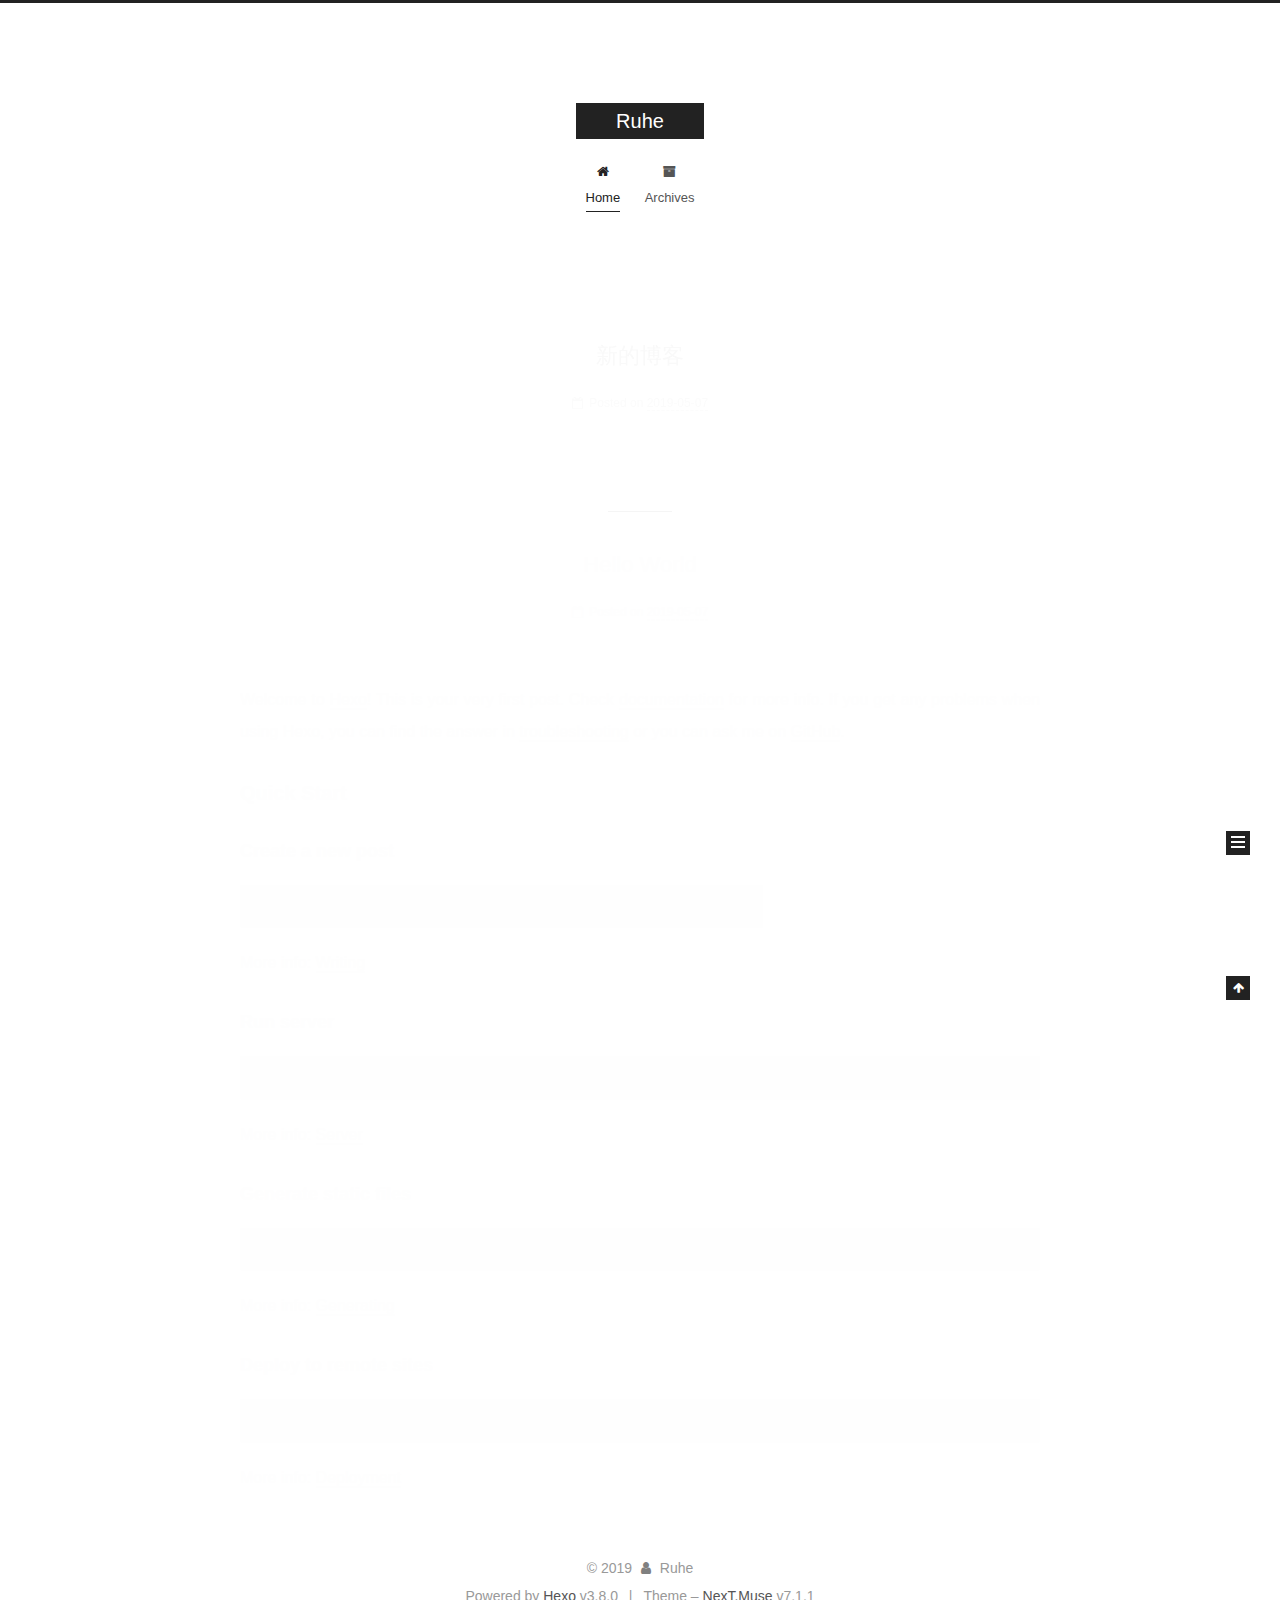
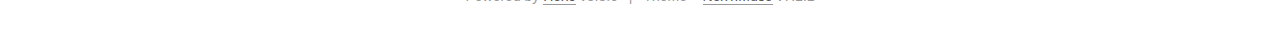
==== commit 4173d73b: "Site updated: 2019-05-07 15:41:49" ====
--- a/index.html
+++ b/index.html
@@ -98,7 +98,7 @@
 
   <meta property="og:type" content="website">
 <meta property="og:title" content="Ruhe">
-<meta property="og:url" content="http://yoursite.com/index.html">
+<meta property="og:url" content="http://littleruhe.xyz/index.html">
 <meta property="og:site_name" content="Ruhe">
 <meta property="og:locale" content="default">
 <meta name="twitter:card" content="summary">
@@ -110,7 +110,7 @@
 
   
   
-  <link rel="canonical" href="http://yoursite.com/">
+  <link rel="canonical" href="http://littleruhe.xyz/">
 
 
 
@@ -189,7 +189,7 @@
   </div>
 
   <div class="site-nav-toggle">
-    <button aria-label="Navigationsleiste an/ausschalten">
+    <button aria-label="Toggle navigation bar">
       <span class="btn-bar"></span>
       <span class="btn-bar"></span>
       <span class="btn-bar"></span>
@@ -217,7 +217,7 @@
 
     
 
-    <a href="/" rel="section"><i class="menu-item-icon fa fa-fw fa-home"></i> <br>Startseite</a>
+    <a href="/" rel="section"><i class="menu-item-icon fa fa-fw fa-home"></i> <br>Home</a>
 
   </li>
         
@@ -234,7 +234,7 @@
 
     
 
-    <a href="/archives/" rel="section"><i class="menu-item-icon fa fa-fw fa-archive"></i> <br>Archiv</a>
+    <a href="/archives/" rel="section"><i class="menu-item-icon fa fa-fw fa-archive"></i> <br>Archives</a>
 
   </li>
 
@@ -286,7 +286,7 @@
   
   
   <div class="post-block">
-    <link itemprop="mainEntityOfPage" href="http://yoursite.com/2019/05/07/新的博客/">
+    <link itemprop="mainEntityOfPage" href="http://littleruhe.xyz/2019/05/07/新的博客/">
 
     <span hidden itemprop="author" itemscope itemtype="http://schema.org/Person">
       <meta itemprop="name" content="Ruhe">
@@ -324,14 +324,14 @@
                 <i class="fa fa-calendar-o"></i>
               </span>
               
-                <span class="post-meta-item-text">Veröffentlicht am</span>
+                <span class="post-meta-item-text">Posted on</span>
               
 
               
                 
               
 
-              <time title="Erstellt: 2019-05-07 13:48:14" itemprop="dateCreated datePublished" datetime="2019-05-07T13:48:14+08:00">2019-05-07</time>
+              <time title="Created: 2019-05-07 13:48:14" itemprop="dateCreated datePublished" datetime="2019-05-07T13:48:14+08:00">2019-05-07</time>
             
 
             
@@ -424,7 +424,7 @@
   
   
   <div class="post-block">
-    <link itemprop="mainEntityOfPage" href="http://yoursite.com/2019/05/07/hello-world/">
+    <link itemprop="mainEntityOfPage" href="http://littleruhe.xyz/2019/05/07/hello-world/">
 
     <span hidden itemprop="author" itemscope itemtype="http://schema.org/Person">
       <meta itemprop="name" content="Ruhe">
@@ -462,14 +462,14 @@
                 <i class="fa fa-calendar-o"></i>
               </span>
               
-                <span class="post-meta-item-text">Veröffentlicht am</span>
+                <span class="post-meta-item-text">Posted on</span>
               
 
               
                 
               
 
-              <time title="Erstellt: 2019-05-07 11:11:23" itemprop="dateCreated datePublished" datetime="2019-05-07T11:11:23+08:00">2019-05-07</time>
+              <time title="Created: 2019-05-07 11:11:23" itemprop="dateCreated datePublished" datetime="2019-05-07T11:11:23+08:00">2019-05-07</time>
             
 
             
@@ -599,7 +599,7 @@
                   <a href="/archives/">
                 
                     <span class="site-state-item-count">2</span>
-                    <span class="site-state-item-name">Artikel</span>
+                    <span class="site-state-item-name">posts</span>
                   </a>
                 </div>
               
@@ -656,7 +656,7 @@
 </div>
 
 
-  <div class="powered-by">Erstellt mit  <a href="https://hexo.io" class="theme-link" rel="noopener" target="_blank">Hexo</a> v3.8.0</div>
+  <div class="powered-by">Powered by <a href="https://hexo.io" class="theme-link" rel="noopener" target="_blank">Hexo</a> v3.8.0</div>
 
 
 
@@ -664,7 +664,7 @@
 
 
 
-  <div class="theme-info">Design – <a href="https://theme-next.org" class="theme-link" rel="noopener" target="_blank">NexT.Muse</a> v7.1.1</div>
+  <div class="theme-info">Theme – <a href="https://theme-next.org" class="theme-link" rel="noopener" target="_blank">NexT.Muse</a> v7.1.1</div>
 
 
 
--- a/css/main.css
+++ b/css/main.css
@@ -1765,7 +1765,7 @@
   width: 4px;
   height: 4px;
   border-radius: 50%;
-  background: #f6467e;
+  background: #c3ffdd;
 }
 .feed-link,
 .chat {
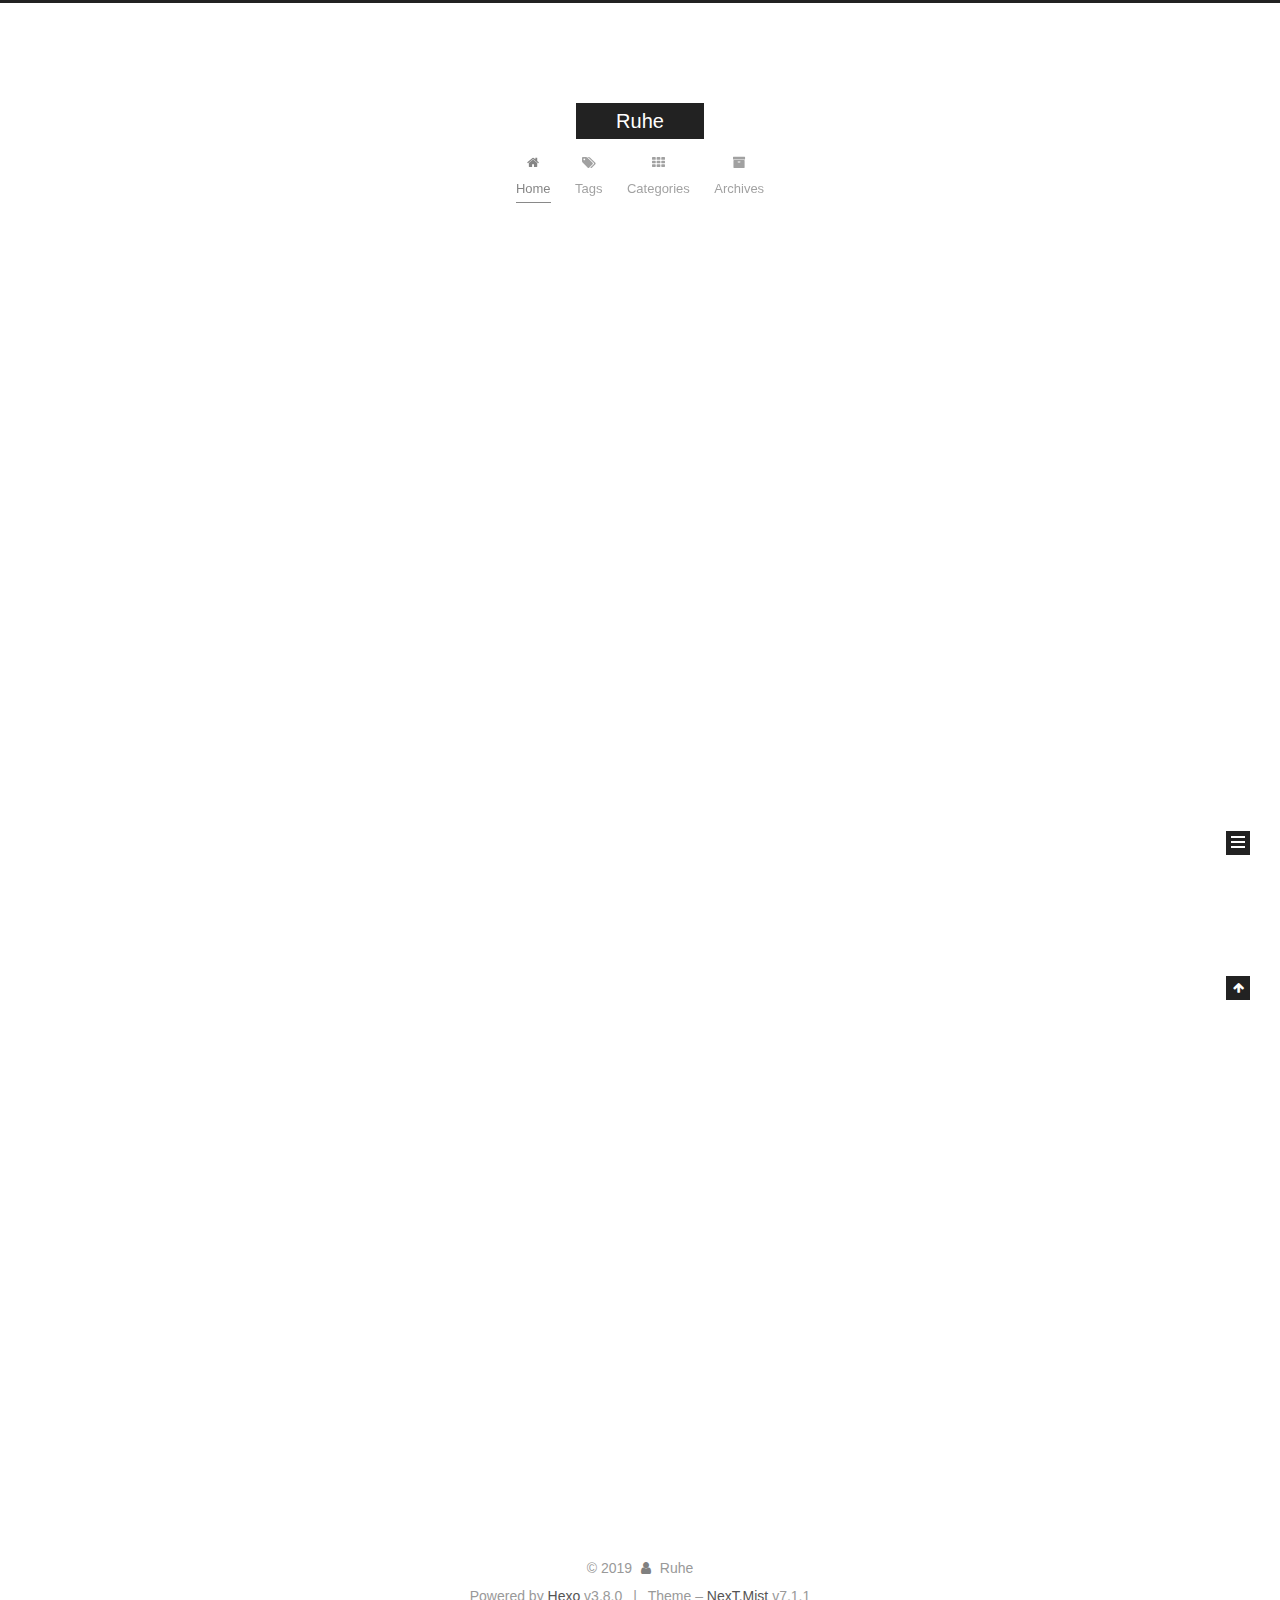
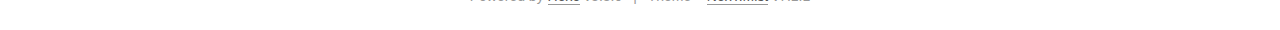
==== commit 8a52aba5: "Site updated: 2019-05-07 16:45:23" ====
--- a/index.html
+++ b/index.html
@@ -14,7 +14,7 @@
   
 
 
-<html class="theme-next muse use-motion" lang>
+<html class="theme-next mist use-motion" lang>
 <head><meta name="generator" content="Hexo 3.8.0">
   <meta charset="UTF-8">
 <meta http-equiv="X-UA-Compatible" content="IE=edge">
@@ -70,7 +70,7 @@
   var NexT = window.NexT || {};
   var CONFIG = {
     root: '/',
-    scheme: 'Muse',
+    scheme: 'Mist',
     version: '7.1.1',
     sidebar: {"position":"left","display":"post","offset":12,"onmobile":false,"dimmer":false},
     back2top: true,
@@ -224,6 +224,40 @@
         
         
           
+          <li class="menu-item menu-item-tags">
+
+    
+    
+    
+      
+    
+
+    
+
+    <a href="/tags/" rel="section"><i class="menu-item-icon fa fa-fw fa-tags"></i> <br>Tags</a>
+
+  </li>
+        
+        
+        
+          
+          <li class="menu-item menu-item-categories">
+
+    
+    
+    
+      
+    
+
+    
+
+    <a href="/categories/" rel="section"><i class="menu-item-icon fa fa-fw fa-th"></i> <br>Categories</a>
+
+  </li>
+        
+        
+        
+          
           <li class="menu-item menu-item-archives">
 
     
@@ -664,7 +698,7 @@
 
 
 
-  <div class="theme-info">Theme – <a href="https://theme-next.org" class="theme-link" rel="noopener" target="_blank">NexT.Muse</a> v7.1.1</div>
+  <div class="theme-info">Theme – <a href="https://theme-next.org" class="theme-link" rel="noopener" target="_blank">NexT.Mist</a> v7.1.1</div>
 
 
 
@@ -756,6 +790,7 @@
 
 
 
+
   
 
   
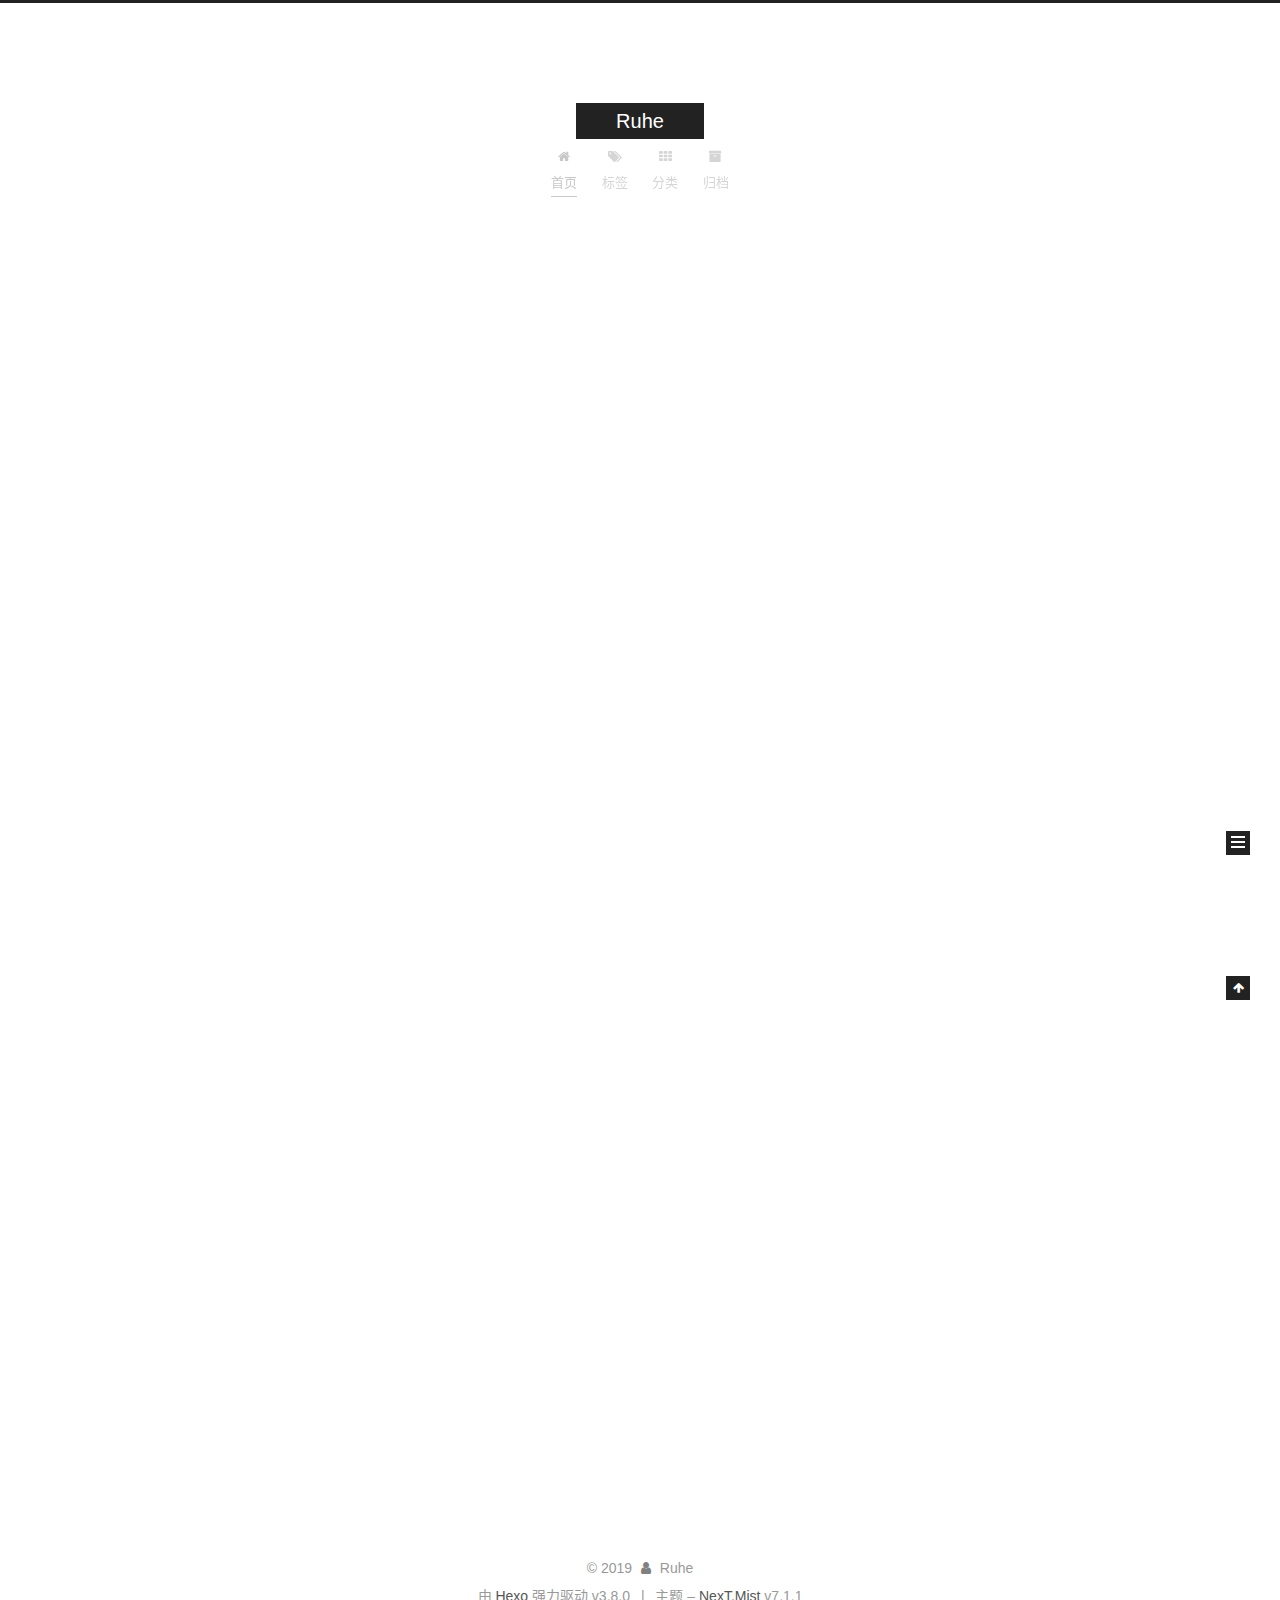
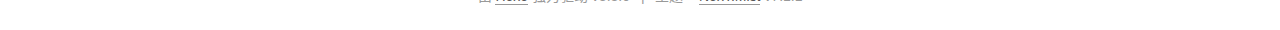
==== commit cd3d59b7: "Site updated: 2019-05-07 17:06:42" ====
--- a/index.html
+++ b/index.html
@@ -14,7 +14,7 @@
   
 
 
-<html class="theme-next mist use-motion" lang>
+<html class="theme-next mist use-motion" lang="zh-CN">
 <head><meta name="generator" content="Hexo 3.8.0">
   <meta charset="UTF-8">
 <meta http-equiv="X-UA-Compatible" content="IE=edge">
@@ -100,7 +100,7 @@
 <meta property="og:title" content="Ruhe">
 <meta property="og:url" content="http://littleruhe.xyz/index.html">
 <meta property="og:site_name" content="Ruhe">
-<meta property="og:locale" content="default">
+<meta property="og:locale" content="zh-CN">
 <meta name="twitter:card" content="summary">
 <meta name="twitter:title" content="Ruhe">
 
@@ -161,7 +161,7 @@
 
 </head>
 
-<body itemscope itemtype="http://schema.org/WebPage" lang="default">
+<body itemscope itemtype="http://schema.org/WebPage" lang="zh-CN">
 
   
   
@@ -189,7 +189,7 @@
   </div>
 
   <div class="site-nav-toggle">
-    <button aria-label="Toggle navigation bar">
+    <button aria-label="切换导航栏">
       <span class="btn-bar"></span>
       <span class="btn-bar"></span>
       <span class="btn-bar"></span>
@@ -217,7 +217,7 @@
 
     
 
-    <a href="/" rel="section"><i class="menu-item-icon fa fa-fw fa-home"></i> <br>Home</a>
+    <a href="/" rel="section"><i class="menu-item-icon fa fa-fw fa-home"></i> <br>首页</a>
 
   </li>
         
@@ -234,7 +234,7 @@
 
     
 
-    <a href="/tags/" rel="section"><i class="menu-item-icon fa fa-fw fa-tags"></i> <br>Tags</a>
+    <a href="/tags/" rel="section"><i class="menu-item-icon fa fa-fw fa-tags"></i> <br>标签</a>
 
   </li>
         
@@ -251,7 +251,7 @@
 
     
 
-    <a href="/categories/" rel="section"><i class="menu-item-icon fa fa-fw fa-th"></i> <br>Categories</a>
+    <a href="/categories/" rel="section"><i class="menu-item-icon fa fa-fw fa-th"></i> <br>分类</a>
 
   </li>
         
@@ -268,7 +268,7 @@
 
     
 
-    <a href="/archives/" rel="section"><i class="menu-item-icon fa fa-fw fa-archive"></i> <br>Archives</a>
+    <a href="/archives/" rel="section"><i class="menu-item-icon fa fa-fw fa-archive"></i> <br>归档</a>
 
   </li>
 
@@ -358,14 +358,14 @@
                 <i class="fa fa-calendar-o"></i>
               </span>
               
-                <span class="post-meta-item-text">Posted on</span>
+                <span class="post-meta-item-text">发表于</span>
               
 
               
                 
               
 
-              <time title="Created: 2019-05-07 13:48:14" itemprop="dateCreated datePublished" datetime="2019-05-07T13:48:14+08:00">2019-05-07</time>
+              <time title="创建时间：2019-05-07 13:48:14" itemprop="dateCreated datePublished" datetime="2019-05-07T13:48:14+08:00">2019-05-07</time>
             
 
             
@@ -496,14 +496,14 @@
                 <i class="fa fa-calendar-o"></i>
               </span>
               
-                <span class="post-meta-item-text">Posted on</span>
+                <span class="post-meta-item-text">发表于</span>
               
 
               
                 
               
 
-              <time title="Created: 2019-05-07 11:11:23" itemprop="dateCreated datePublished" datetime="2019-05-07T11:11:23+08:00">2019-05-07</time>
+              <time title="创建时间：2019-05-07 11:11:23" itemprop="dateCreated datePublished" datetime="2019-05-07T11:11:23+08:00">2019-05-07</time>
             
 
             
@@ -633,7 +633,7 @@
                   <a href="/archives/">
                 
                     <span class="site-state-item-count">2</span>
-                    <span class="site-state-item-name">posts</span>
+                    <span class="site-state-item-name">日志</span>
                   </a>
                 </div>
               
@@ -690,7 +690,7 @@
 </div>
 
 
-  <div class="powered-by">Powered by <a href="https://hexo.io" class="theme-link" rel="noopener" target="_blank">Hexo</a> v3.8.0</div>
+  <div class="powered-by">由 <a href="https://hexo.io" class="theme-link" rel="noopener" target="_blank">Hexo</a> 强力驱动 v3.8.0</div>
 
 
 
@@ -698,7 +698,7 @@
 
 
 
-  <div class="theme-info">Theme – <a href="https://theme-next.org" class="theme-link" rel="noopener" target="_blank">NexT.Mist</a> v7.1.1</div>
+  <div class="theme-info">主题 – <a href="https://theme-next.org" class="theme-link" rel="noopener" target="_blank">NexT.Mist</a> v7.1.1</div>
 
 
 
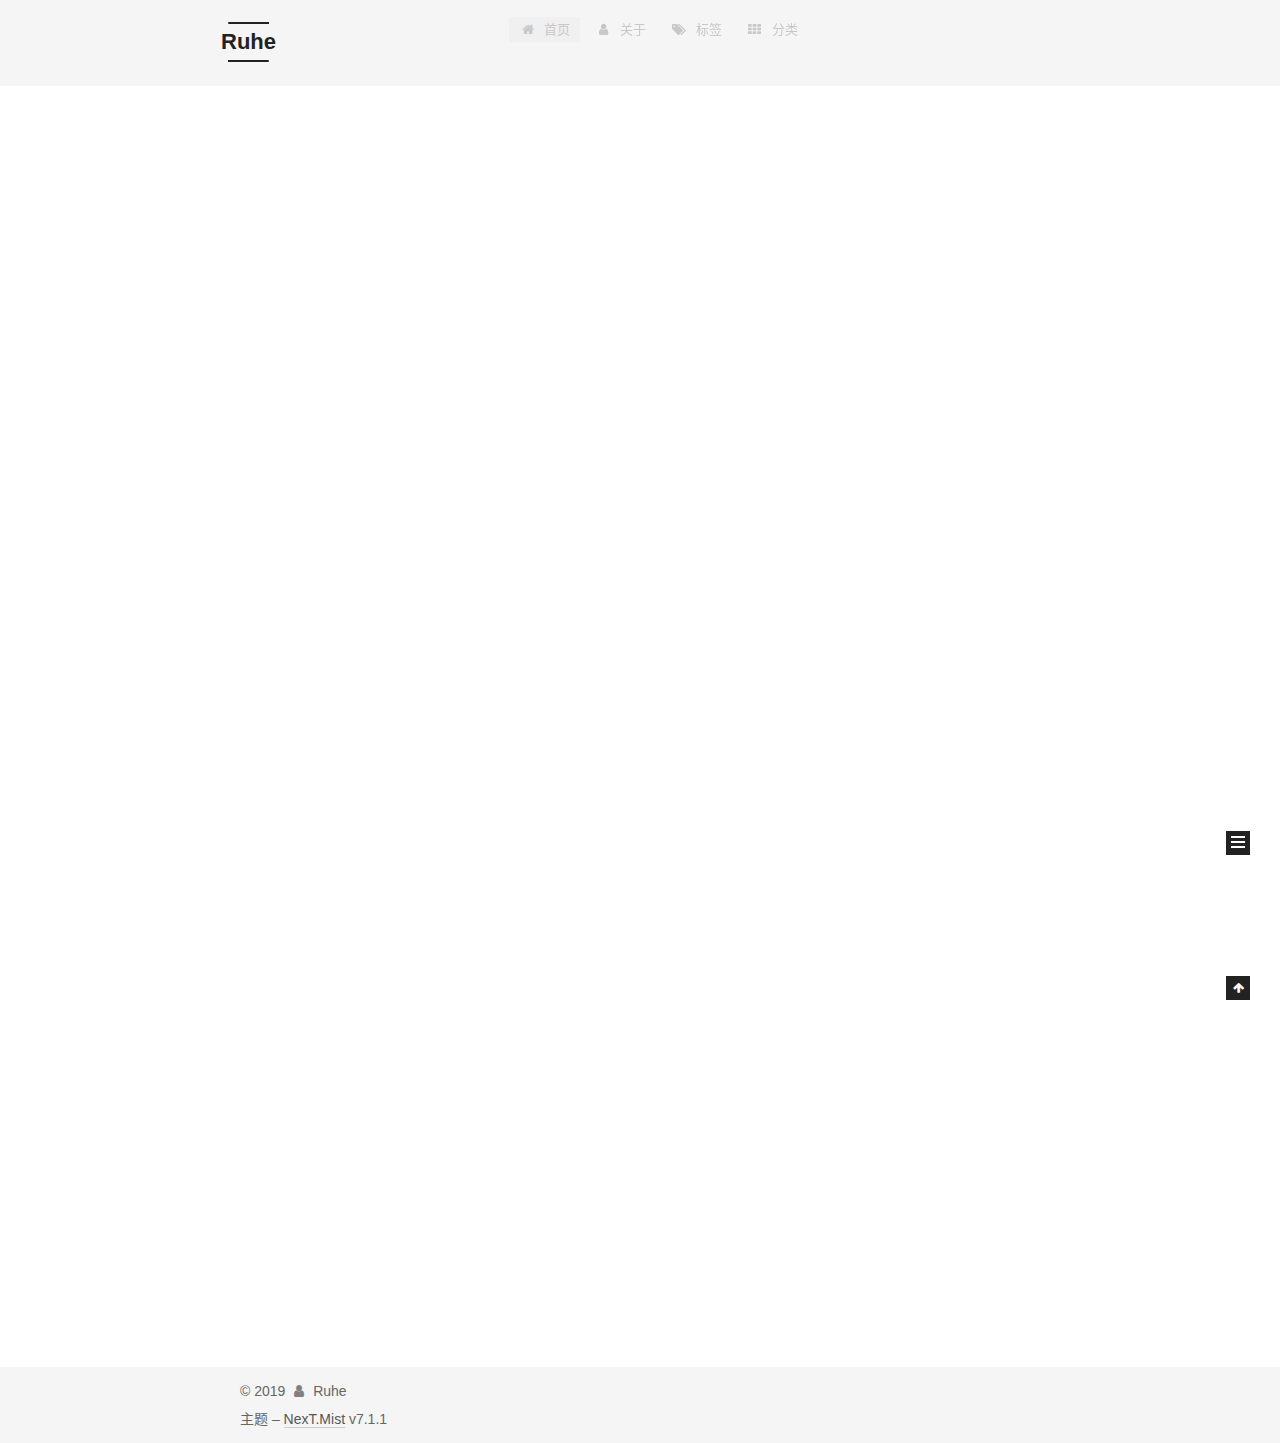
==== commit ed147b30: "Site updated: 2019-05-14 13:19:20" ====
--- a/index.html
+++ b/index.html
@@ -224,6 +224,23 @@
         
         
           
+          <li class="menu-item menu-item-about">
+
+    
+    
+    
+      
+    
+
+    
+
+    <a href="/about/" rel="section"><i class="menu-item-icon fa fa-fw fa-user"></i> <br>关于</a>
+
+  </li>
+        
+        
+        
+          
           <li class="menu-item menu-item-tags">
 
     
@@ -252,23 +269,6 @@
     
 
     <a href="/categories/" rel="section"><i class="menu-item-icon fa fa-fw fa-th"></i> <br>分类</a>
-
-  </li>
-        
-        
-        
-          
-          <li class="menu-item menu-item-archives">
-
-    
-    
-    
-      
-    
-
-    
-
-    <a href="/archives/" rel="section"><i class="menu-item-icon fa fa-fw fa-archive"></i> <br>归档</a>
 
   </li>
 
@@ -320,7 +320,7 @@
   
   
   <div class="post-block">
-    <link itemprop="mainEntityOfPage" href="http://littleruhe.xyz/2019/05/07/新的博客/">
+    <link itemprop="mainEntityOfPage" href="http://littleruhe.xyz/2019/05/07/MarkDown测试/">
 
     <span hidden itemprop="author" itemscope itemtype="http://schema.org/Person">
       <meta itemprop="name" content="Ruhe">
@@ -340,7 +340,7 @@
           <h1 class="post-title" itemprop="name headline">
                 
                 
-                <a href="/2019/05/07/新的博客/" class="post-title-link" itemprop="url">新的博客</a>
+                <a href="/2019/05/07/MarkDown测试/" class="post-title-link" itemprop="url">MarkDown测试</a>
               
             
           </h1>
@@ -365,12 +365,46 @@
                 
               
 
-              <time title="创建时间：2019-05-07 13:48:14" itemprop="dateCreated datePublished" datetime="2019-05-07T13:48:14+08:00">2019-05-07</time>
-            
-
+              <time title="创建时间：2019-05-07 20:09:28" itemprop="dateCreated datePublished" datetime="2019-05-07T20:09:28+08:00">2019-05-07</time>
+            
+
+            
+              
+
+              
+                
+                <span class="post-meta-divider">|</span>
+                
+
+                <span class="post-meta-item-icon">
+                  <i class="fa fa-calendar-check-o"></i>
+                </span>
+                
+                  <span class="post-meta-item-text">更新于</span>
+                
+                <time title="修改时间：2019-05-13 10:41:13" itemprop="dateModified" datetime="2019-05-13T10:41:13+08:00">2019-05-13</time>
+              
             
           </span>
 
+          
+            <span class="post-category">
+            
+              <span class="post-meta-divider">|</span>
+            
+              <span class="post-meta-item-icon">
+                <i class="fa fa-folder-o"></i>
+              </span>
+              
+                <span class="post-meta-item-text">分类于</span>
+              
+              
+                <span itemprop="about" itemscope itemtype="http://schema.org/Thing"><a href="/categories/Test/" itemprop="url" rel="index"><span itemprop="name">Test</span></a></span>
+
+                
+                
+              
+            </span>
           
 
           
@@ -402,7 +436,19 @@
       
         
           
-            
+            <h1 id="captain"><a href="#captain" class="headerlink" title="captain"></a>captain</h1><h2 id="第一篇文章"><a href="#第一篇文章" class="headerlink" title="第一篇文章"></a>第一篇文章</h2><h3 id="这个是三级标题"><a href="#这个是三级标题" class="headerlink" title="这个是三级标题"></a>这个是三级标题</h3><ul>
+<li>列表1</li>
+<li>列表2<br>  子列表1<br>  子列表2</li>
+<li>列表3</li>
+</ul>
+<hr>
+<hr>
+<p><a href="http://www.captainxu.top" target="_blank" rel="noopener">我的网站</a><br><img src="http://47.100.197.110/storage/a9a353c6.jpg" alt="captain"><br><em>斜线字体</em><br><strong>加粗字体</strong><br><code>&lt;html&gt;&lt;/html&gt;</code></p>
+<figure class="highlight plain"><table><tr><td class="gutter"><pre><span class="line">1</span><br><span class="line">2</span><br><span class="line">3</span><br><span class="line">4</span><br><span class="line">5</span><br><span class="line">6</span><br></pre></td><td class="code"><pre><span class="line">&lt;html&gt;</span><br><span class="line">	&lt;head&gt;</span><br><span class="line">		&lt;title&gt;我是标题</span><br><span class="line">	&lt;/head&gt;</span><br><span class="line">	&lt;body&gt;&lt;/body&gt;</span><br><span class="line">&lt;/html&gt;</span><br></pre></td></tr></table></figure>
+<blockquote>
+<p>引用的内容</p>
+</blockquote>
+
           
         
       
@@ -458,7 +504,7 @@
   
   
   <div class="post-block">
-    <link itemprop="mainEntityOfPage" href="http://littleruhe.xyz/2019/05/07/hello-world/">
+    <link itemprop="mainEntityOfPage" href="http://littleruhe.xyz/2019/05/07/新的博客/">
 
     <span hidden itemprop="author" itemscope itemtype="http://schema.org/Person">
       <meta itemprop="name" content="Ruhe">
@@ -478,7 +524,7 @@
           <h1 class="post-title" itemprop="name headline">
                 
                 
-                <a href="/2019/05/07/hello-world/" class="post-title-link" itemprop="url">Hello World</a>
+                <a href="/2019/05/07/新的博客/" class="post-title-link" itemprop="url">新的博客</a>
               
             
           </h1>
@@ -503,7 +549,7 @@
                 
               
 
-              <time title="创建时间：2019-05-07 11:11:23" itemprop="dateCreated datePublished" datetime="2019-05-07T11:11:23+08:00">2019-05-07</time>
+              <time title="创建时间：2019-05-07 13:48:14" itemprop="dateCreated datePublished" datetime="2019-05-07T13:48:14+08:00">2019-05-07</time>
             
 
             
@@ -540,16 +586,7 @@
       
         
           
-            <p>Welcome to <a href="https://hexo.io/" target="_blank" rel="noopener">Hexo</a>! This is your very first post. Check <a href="https://hexo.io/docs/" target="_blank" rel="noopener">documentation</a> for more info. If you get any problems when using Hexo, you can find the answer in <a href="https://hexo.io/docs/troubleshooting.html" target="_blank" rel="noopener">troubleshooting</a> or you can ask me on <a href="https://github.com/hexojs/hexo/issues" target="_blank" rel="noopener">GitHub</a>.</p>
-<h2 id="Quick-Start"><a href="#Quick-Start" class="headerlink" title="Quick Start"></a>Quick Start</h2><h3 id="Create-a-new-post"><a href="#Create-a-new-post" class="headerlink" title="Create a new post"></a>Create a new post</h3><figure class="highlight bash"><table><tr><td class="gutter"><pre><span class="line">1</span><br></pre></td><td class="code"><pre><span class="line">$ hexo new <span class="string">"My New Post"</span></span><br></pre></td></tr></table></figure>
-<p>More info: <a href="https://hexo.io/docs/writing.html" target="_blank" rel="noopener">Writing</a></p>
-<h3 id="Run-server"><a href="#Run-server" class="headerlink" title="Run server"></a>Run server</h3><figure class="highlight bash"><table><tr><td class="gutter"><pre><span class="line">1</span><br></pre></td><td class="code"><pre><span class="line">$ hexo server</span><br></pre></td></tr></table></figure>
-<p>More info: <a href="https://hexo.io/docs/server.html" target="_blank" rel="noopener">Server</a></p>
-<h3 id="Generate-static-files"><a href="#Generate-static-files" class="headerlink" title="Generate static files"></a>Generate static files</h3><figure class="highlight bash"><table><tr><td class="gutter"><pre><span class="line">1</span><br></pre></td><td class="code"><pre><span class="line">$ hexo generate</span><br></pre></td></tr></table></figure>
-<p>More info: <a href="https://hexo.io/docs/generating.html" target="_blank" rel="noopener">Generating</a></p>
-<h3 id="Deploy-to-remote-sites"><a href="#Deploy-to-remote-sites" class="headerlink" title="Deploy to remote sites"></a>Deploy to remote sites</h3><figure class="highlight bash"><table><tr><td class="gutter"><pre><span class="line">1</span><br></pre></td><td class="code"><pre><span class="line">$ hexo deploy</span><br></pre></td></tr></table></figure>
-<p>More info: <a href="https://hexo.io/docs/deployment.html" target="_blank" rel="noopener">Deployment</a></p>
-
+            
           
         
       
@@ -630,7 +667,7 @@
               
                 <div class="site-state-item site-state-posts">
                 
-                  <a href="/archives/">
+                  <a href="/archives">
                 
                     <span class="site-state-item-count">2</span>
                     <span class="site-state-item-name">日志</span>
@@ -639,7 +676,47 @@
               
 
               
-
+                
+                
+                <div class="site-state-item site-state-categories">
+                  
+                    
+                      <a href="/categories/">
+                    
+                  
+                    
+                    
+                      
+                    
+                      
+                    
+                    <span class="site-state-item-count">1</span>
+                    <span class="site-state-item-name">分类</span>
+                  </a>
+                </div>
+              
+
+              
+                
+                
+                <div class="site-state-item site-state-tags">
+                  
+                    
+                      <a href="/tags/">
+                    
+                  
+                    
+                    
+                      
+                    
+                      
+                    
+                      
+                    
+                    <span class="site-state-item-count">2</span>
+                    <span class="site-state-item-name">标签</span>
+                  </a>
+                </div>
               
             </nav>
           
@@ -649,10 +726,65 @@
           
 
           
-
-          
-
-          
+            <div class="links-of-author motion-element">
+              
+                <span class="links-of-author-item">
+                  
+                  
+                    
+                  
+                  
+                    
+                  
+                  <a href="https://github.com/littleruhe" title="GitHub &rarr; https://github.com/littleruhe" rel="noopener" target="_blank"><i class="fa fa-fw fa-github"></i>GitHub</a>
+                </span>
+              
+                <span class="links-of-author-item">
+                  
+                  
+                    
+                  
+                  
+                    
+                  
+                  <a href="https://music.163.com/#/user/home?id=429069930" title="网易云音乐 &rarr; https://music.163.com/#/user/home?id=429069930" rel="noopener" target="_blank"><i class="fa fa-fw fa-网易云音乐"></i>网易云音乐</a>
+                </span>
+              
+                <span class="links-of-author-item">
+                  
+                  
+                    
+                  
+                  
+                    
+                  
+                  <a href="https://twitter.com/ruheldf" title="Twitter &rarr; https://twitter.com/ruheldf" rel="noopener" target="_blank"><i class="fa fa-fw fa-twitter"></i>Twitter</a>
+                </span>
+              
+            </div>
+          
+
+          
+
+          
+          
+            <div class="links-of-blogroll motion-element links-of-blogroll-block">
+              <div class="links-of-blogroll-title">
+                <i class="fa  fa-fw fa-link"></i>
+                Links
+              </div>
+              <ul class="links-of-blogroll-list">
+                
+                  <li class="links-of-blogroll-item">
+                    <a href="http://xushangwei.xyz" title="http://xushangwei.xyz" rel="noopener" target="_blank">Captain</a>
+                  </li>
+                
+                  <li class="links-of-blogroll-item">
+                    <a href="https://chenyichen.xyz" title="https://chenyichen.xyz" rel="noopener" target="_blank">Chenyichen</a>
+                  </li>
+                
+              </ul>
+            </div>
           
 
           
@@ -690,11 +822,7 @@
 </div>
 
 
-  <div class="powered-by">由 <a href="https://hexo.io" class="theme-link" rel="noopener" target="_blank">Hexo</a> 强力驱动 v3.8.0</div>
-
-
-
-  <span class="post-meta-divider">|</span>
+
 
 
 
--- a/css/main.css
+++ b/css/main.css
@@ -182,84 +182,84 @@
   font-family: 'Lato', "PingFang SC", "Microsoft YaHei", sans-serif;
 }
 h1 {
-  font-size: 22px;
+  font-size: 24px;
 }
 h1 code {
   font-size: 1em;
 }
 @media (max-width: 767px) {
   h1 {
-    font-size: 18px;
+    font-size: 20px;
   }
   h1 code {
     font-size: 1em;
   }
 }
 h2 {
-  font-size: 20px;
+  font-size: 22px;
 }
 h2 code {
   font-size: 1em;
 }
 @media (max-width: 767px) {
   h2 {
-    font-size: 16px;
+    font-size: 18px;
   }
   h2 code {
     font-size: 1em;
   }
 }
 h3 {
-  font-size: 18px;
+  font-size: 20px;
 }
 h3 code {
   font-size: 1em;
 }
 @media (max-width: 767px) {
   h3 {
-    font-size: 14px;
+    font-size: 16px;
   }
   h3 code {
     font-size: 1em;
   }
 }
 h4 {
-  font-size: 16px;
+  font-size: 18px;
 }
 h4 code {
   font-size: 1em;
 }
 @media (max-width: 767px) {
   h4 {
-    font-size: 12px;
+    font-size: 14px;
   }
   h4 code {
     font-size: 1em;
   }
 }
 h5 {
-  font-size: 14px;
+  font-size: 16px;
 }
 h5 code {
   font-size: 1em;
 }
 @media (max-width: 767px) {
   h5 {
-    font-size: 10px;
+    font-size: 12px;
   }
   h5 code {
     font-size: 1em;
   }
 }
 h6 {
-  font-size: 12px;
+  font-size: 14px;
 }
 h6 code {
   font-size: 1em;
 }
 @media (max-width: 767px) {
   h6 {
-    font-size: 8px;
+    font-size: 10px;
   }
   h6 code {
     font-size: 1em;
@@ -947,8 +947,8 @@
   display: inline-block;
   padding: 0 20px;
   font-size: 14px;
-  color: #fff;
-  background: #222;
+  color: #555;
+  background: transparent;
   border: 2px solid #222;
   text-decoration: none;
   border-radius: 0;
@@ -1096,7 +1096,7 @@
 }
 .site-meta {
   margin: 0;
-  text-align: center;
+  text-align: left;
 }
 @media (max-width: 767px) {
   .site-meta {
@@ -1107,12 +1107,12 @@
   position: relative;
   display: inline-block;
   padding: 0 40px;
-  color: #fff;
+  color: #222;
   background: #222;
   border-bottom: none;
 }
 .brand:hover {
-  color: #fff;
+  color: #222;
 }
 .logo {
   display: inline-block;
@@ -1340,7 +1340,7 @@
 .posts-collapse {
   position: relative;
   z-index: 1010;
-  margin-left: 55px;
+  margin-left: 0;
 }
 .posts-collapse::after {
   content: " ";
@@ -1765,7 +1765,7 @@
   width: 4px;
   height: 4px;
   border-radius: 50%;
-  background: #c3ffdd;
+  background: #655904;
 }
 .feed-link,
 .chat {
@@ -2356,73 +2356,145 @@
 .tag-cloud a:hover {
   color: #222 !important;
 }
-@media (max-width: 767px) {
-  .header-inner,
-  .container .main-inner,
-  .footer-inner {
+a {
+  border-bottom-color: #ccc;
+}
+hr {
+  margin: 20px 0;
+  height: 2px;
+}
+.main-inner {
+  margin-top: 80px;
+}
+.header {
+  background: #f5f5f5;
+}
+.header-inner {
+  padding: 20px 0;
+  display: flex;
+  align-items: center;
+  justify-content: center;
+}
+.header-inner:before,
+.header-inner:after {
+  content: " ";
+  display: table;
+}
+.header-inner:after {
+  clear: both;
+}
+@media (max-width: 767px) {
+  .header-inner {
+    display: block;
     width: auto;
-  }
-}
-embed {
+    padding: 10px;
+  }
+}
+.site-meta {
+  float: left;
+  margin-left: -20px;
+  line-height: normal;
+}
+@media (max-width: 767px) {
+  .site-meta {
+    margin-left: 10px;
+  }
+}
+.site-meta .brand {
+  padding: 2px 1px;
+  background: none;
+}
+@media (max-width: 767px) {
+  .site-meta .brand {
+    display: block;
+  }
+}
+.site-meta .logo {
+  display: none;
+}
+.site-meta .site-title {
+  font-size: 22px;
+  font-weight: bolder;
+}
+@media (max-width: 767px) {
+  .site-meta .site-title {
+    line-height: 34px;
+  }
+}
+.logo-line-before,
+.logo-line-after {
   display: block;
-  margin: 0px auto 25px auto;
-}
-.custom-logo .site-meta-headline {
-  text-align: center;
-}
-.custom-logo .brand {
-  background: none;
-}
-.custom-logo .site-title {
-  margin: 10px auto 0;
-  font-size: 24px;
-  color: #222;
-}
-.custom-logo .site-title a {
-  border: none;
-}
-.custom-logo-image {
+  overflow: hidden;
   margin: 0 auto;
-  padding: 5px;
-  max-width: 150px;
-  background: #fff;
+  width: 75%;
+}
+@media (max-width: 767px) {
+  .logo-line-before,
+  .logo-line-after {
+    display: none;
+  }
+}
+.logo-line-before i,
+.logo-line-after i {
+  position: relative;
+  display: block;
+  height: 2px;
+  background: #222;
+}
+@media (max-width: 767px) {
+  .logo-line-before i,
+  .logo-line-after i {
+    height: 3px;
+  }
+}
+.use-motion .logo-line-before i {
+  left: -100%;
+}
+.use-motion .logo-line-after i {
+  right: -100%;
+}
+.site-subtitle {
+  display: none;
+}
+.site-brand-wrapper {
+  flex-shrink: 0;
+}
+.site-nav-toggle {
+  position: static;
+  float: right;
+}
+.site-nav {
+  flex-grow: 1;
 }
 @media (max-width: 767px) {
   .site-nav {
-    position: absolute;
-    left: 0;
-    top: 52px;
-    margin: 0;
-    width: 100%;
-    padding: 0;
-    background: #fff;
-    border-bottom: 1px solid #ddd;
-    z-index: 1030;
-  }
-}
-@media (max-width: 767px) {
-  .menu {
-    text-align: left;
+    transform: translateY(10px);
   }
 }
 .menu-item-active a,
 .menu .menu-item a:hover,
 .menu .menu-item span.exturl:hover {
-  border-bottom-color: #222 !important;
-  color: #222;
-}
-@media (max-width: 767px) {
-  .menu-item-active a,
-  .menu .menu-item a:hover,
-  .menu .menu-item span.exturl:hover {
-    border-bottom: 1px dotted #ddd !important;
-  }
+  background: #e1e1e1;
+}
+.menu {
+  margin: 0;
+}
+@media (max-width: 767px) {
+  .menu {
+    margin: 10px 0;
+    padding: 0;
+  }
+}
+.menu br {
+  display: none;
+}
+.menu .menu-item {
+  margin: 0;
 }
 @media (max-width: 767px) {
   .menu .menu-item {
     display: block;
-    margin: 0 10px;
-    vertical-align: top;
+    margin-top: 5px;
   }
 }
 .menu .menu-item .badge {
@@ -2431,9 +2503,12 @@
   margin-left: 5px;
   font-weight: 700;
   line-height: 1;
+  color: #555;
   text-align: center;
   white-space: nowrap;
-  background-color: #eee;
+  background-color: #fff;
+  border-radius: 10px;
+  text-shadow: 1px 1px 0px rgba(0,0,0,0.1);
 }
 @media (max-width: 767px) {
   .menu .menu-item .badge {
@@ -2441,36 +2516,193 @@
     margin: 0.35em 0 0 0;
   }
 }
-@media (max-width: 767px) {
-  .menu .menu-item br {
-    display: none;
-  }
+.menu .menu-item a,
+.menu .menu-item span.exturl {
+  padding: 0 10px;
+  border: none;
+  border-radius: 2px;
+  transition-property: background;
 }
 @media (max-width: 767px) {
   .menu .menu-item a,
   .menu .menu-item span.exturl {
-    padding: 5px 10px;
+    text-align: left;
   }
 }
 @media (hover: none) {
   .menu .menu-item a:hover,
   .menu .menu-item span.exturl:hover {
-    border-bottom-color: transparent !important;
-  }
-}
-@media (min-width: 768px) and (max-width: 991px) {
-  .menu .menu-item .fa {
-    width: 100%;
-  }
-}
-@media (min-width: 992px) {
-  .menu .menu-item .fa {
-    width: 100%;
+    background: none;
+  }
+}
+.menu a::before {
+  display: none;
+}
+@media (max-width: 767px) {
+  .menu a::before {
+    display: block;
+  }
+}
+@media (max-width: 767px) {
+  .menu {
+    float: none;
   }
 }
 .site-search form {
   display: none;
 }
+.posts-expand {
+  padding-top: 0;
+}
+.posts-expand .post-title,
+.posts-expand .post-meta {
+  text-align: left;
+}
+@media (max-width: 767px) {
+  .posts-expand .post-title,
+  .posts-expand .post-meta {
+    text-align: center;
+  }
+}
+.posts-expand .post-eof {
+  display: none;
+}
+.posts-expand .post {
+  margin-top: 120px;
+}
+.posts-expand .post:first-child {
+  margin-top: 0;
+}
+.posts-expand .post-meta {
+  margin-top: 5px;
+  margin-bottom: 20px;
+}
+.posts-expand .post-title {
+  position: relative;
+  font-size: 26px;
+  font-weight: 400;
+}
+@media (max-width: 767px) {
+  .posts-expand .post-title {
+    font-size: 22px;
+  }
+}
+@media (min-width: 1200px) {
+  .posts-expand .post-title {
+    font-size: 26px;
+  }
+}
+.posts-expand .post-title:hover:before {
+  background: #222;
+}
+@media (max-width: 767px) {
+  .posts-expand .post-body {
+    font-size: 14px;
+  }
+}
+.posts-expand .post-body img {
+  margin: 0;
+}
+.posts-expand .post-tags {
+  text-align: left;
+}
+.posts-expand .post-tags a {
+  padding: 1px 5px;
+  background: #f5f5f5;
+  border-bottom: none;
+}
+.posts-expand .post-tags a:hover {
+  background: #ccc;
+}
+.posts-expand .post-nav {
+  margin-top: 40px;
+}
+.post-button {
+  margin-top: 20px;
+  text-align: left;
+}
+.post-button a {
+  padding: 0;
+  font-size: 14px;
+  background: none;
+  border: none;
+  border-bottom: 2px solid #666;
+  transition-property: border;
+}
+@media (max-width: 767px) {
+  .post-button a {
+    font-size: 12px;
+  }
+}
+@media (min-width: 1200px) {
+  .post-button a {
+    font-size: 16px;
+  }
+}
+.post-button a:hover {
+  border-bottom-color: #222;
+}
 .links-of-blogroll-inline .links-of-blogroll-item {
   display: inline-block;
 }
+.btn {
+  padding: 0 10px;
+  border-width: 2px;
+  border-radius: 0;
+}
+.headband {
+  display: none;
+}
+.site-search {
+  position: relative;
+  float: right;
+  margin-top: 5px;
+  padding-top: 3px;
+}
+@media (max-width: 767px) {
+  .site-search {
+    float: none;
+    padding: 0 10px;
+  }
+}
+@media (max-width: 767px) {
+  .container .main-inner {
+    width: auto;
+  }
+}
+.page-post-detail .post-title,
+.page-post-detail .post-meta {
+  text-align: center;
+}
+.page-post-detail .post-title:before {
+  display: none;
+}
+.page-post-detail .post-meta {
+  margin-bottom: 60px;
+}
+.pagination {
+  margin: 120px 0 0;
+  text-align: left;
+}
+@media (max-width: 767px) {
+  .pagination {
+    margin: 80px 10px 0;
+    text-align: center;
+  }
+}
+.footer {
+  margin-top: 80px;
+  padding: 10px 0;
+  background: #f5f5f5;
+  color: #666;
+}
+.footer-inner {
+  margin: 0 auto;
+  text-align: left;
+}
+@media (max-width: 767px) {
+  .footer-inner {
+    width: auto;
+    text-align: center;
+  }
+}
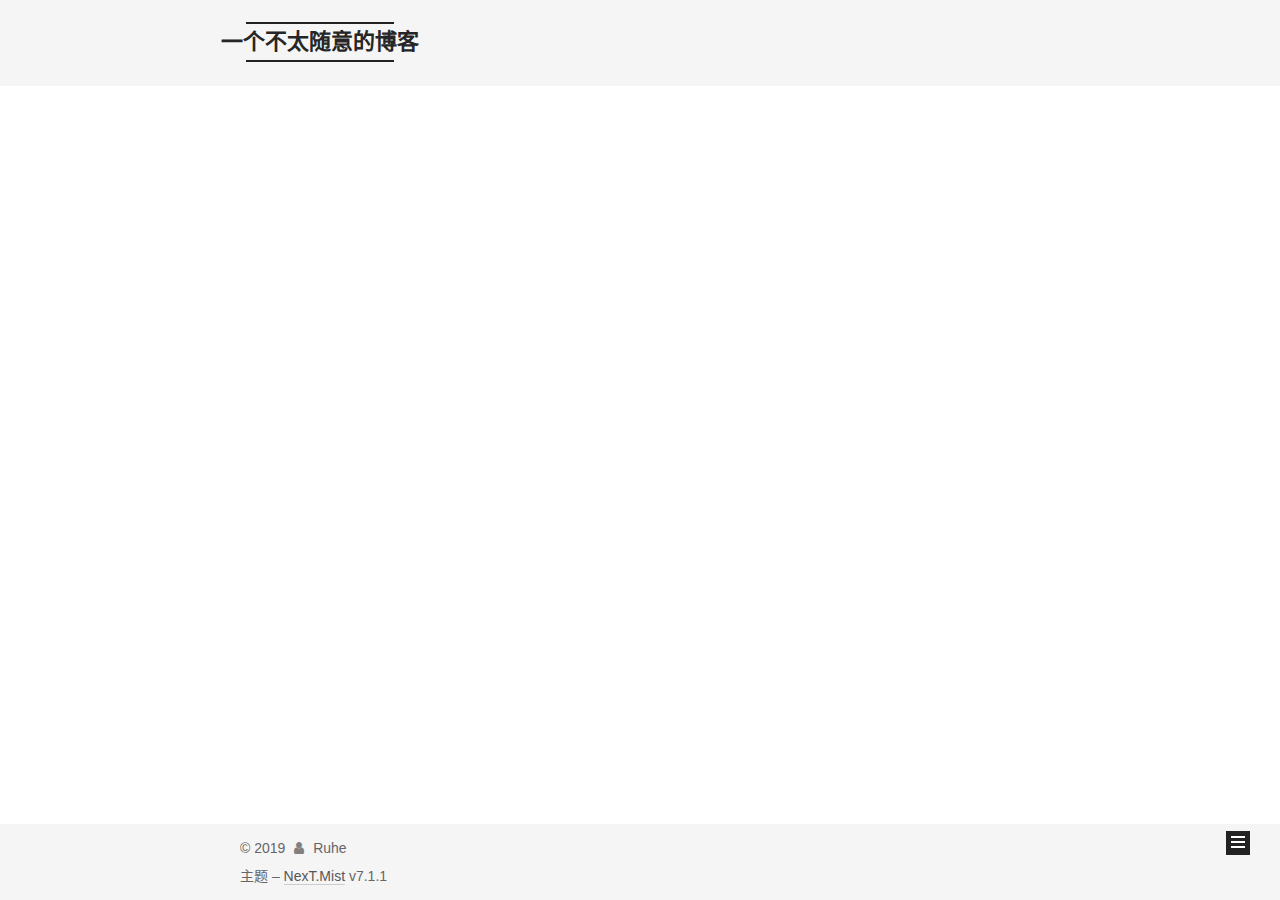
==== commit 6f545463: "Site updated: 2019-05-14 13:22:13" ====
--- a/index.html
+++ b/index.html
@@ -97,12 +97,12 @@
 
 
   <meta property="og:type" content="website">
-<meta property="og:title" content="Ruhe">
+<meta property="og:title" content="一个不太随意的博客">
 <meta property="og:url" content="http://littleruhe.xyz/index.html">
-<meta property="og:site_name" content="Ruhe">
+<meta property="og:site_name" content="一个不太随意的博客">
 <meta property="og:locale" content="zh-CN">
 <meta name="twitter:card" content="summary">
-<meta name="twitter:title" content="Ruhe">
+<meta name="twitter:title" content="一个不太随意的博客">
 
 
 
@@ -120,7 +120,7 @@
   };
 </script>
 
-  <title>Ruhe</title>
+  <title>一个不太随意的博客</title>
   
 
 
@@ -180,7 +180,7 @@
     <div class="custom-logo-site-title">
       <a href="/" class="brand" rel="start">
         <span class="logo-line-before"><i></i></span>
-        <span class="site-title">Ruhe</span>
+        <span class="site-title">一个不太随意的博客</span>
         <span class="logo-line-after"><i></i></span>
       </a>
     </div>
@@ -320,7 +320,7 @@
   
   
   <div class="post-block">
-    <link itemprop="mainEntityOfPage" href="http://littleruhe.xyz/2019/05/07/MarkDown测试/">
+    <link itemprop="mainEntityOfPage" href="http://littleruhe.xyz/2019/05/07/一个不太随意的博客新章/">
 
     <span hidden itemprop="author" itemscope itemtype="http://schema.org/Person">
       <meta itemprop="name" content="Ruhe">
@@ -329,7 +329,7 @@
     </span>
 
     <span hidden itemprop="publisher" itemscope itemtype="http://schema.org/Organization">
-      <meta itemprop="name" content="Ruhe">
+      <meta itemprop="name" content="一个不太随意的博客">
     </span>
 
     
@@ -340,7 +340,7 @@
           <h1 class="post-title" itemprop="name headline">
                 
                 
-                <a href="/2019/05/07/MarkDown测试/" class="post-title-link" itemprop="url">MarkDown测试</a>
+                <a href="/2019/05/07/一个不太随意的博客新章/" class="post-title-link" itemprop="url">一个不太随意的博客|新章</a>
               
             
           </h1>
@@ -365,7 +365,7 @@
                 
               
 
-              <time title="创建时间：2019-05-07 20:09:28" itemprop="dateCreated datePublished" datetime="2019-05-07T20:09:28+08:00">2019-05-07</time>
+              <time title="创建时间：2019-05-07 13:48:14" itemprop="dateCreated datePublished" datetime="2019-05-07T13:48:14+08:00">2019-05-07</time>
             
 
             
@@ -382,7 +382,7 @@
                 
                   <span class="post-meta-item-text">更新于</span>
                 
-                <time title="修改时间：2019-05-13 10:41:13" itemprop="dateModified" datetime="2019-05-13T10:41:13+08:00">2019-05-13</time>
+                <time title="修改时间：2019-05-13 18:16:30" itemprop="dateModified" datetime="2019-05-13T18:16:30+08:00">2019-05-13</time>
               
             
           </span>
@@ -399,162 +399,12 @@
                 <span class="post-meta-item-text">分类于</span>
               
               
-                <span itemprop="about" itemscope itemtype="http://schema.org/Thing"><a href="/categories/Test/" itemprop="url" rel="index"><span itemprop="name">Test</span></a></span>
+                <span itemprop="about" itemscope itemtype="http://schema.org/Thing"><a href="/categories/痕迹/" itemprop="url" rel="index"><span itemprop="name">痕迹</span></a></span>
 
                 
                 
               
             </span>
-          
-
-          
-            
-            
-          
-
-          
-          
-
-          
-
-          
-
-          
-
-        </div>
-      </header>
-    
-
-    
-    
-    
-    <div class="post-body" itemprop="articleBody">
-
-      
-      
-
-      
-        
-          
-            <h1 id="captain"><a href="#captain" class="headerlink" title="captain"></a>captain</h1><h2 id="第一篇文章"><a href="#第一篇文章" class="headerlink" title="第一篇文章"></a>第一篇文章</h2><h3 id="这个是三级标题"><a href="#这个是三级标题" class="headerlink" title="这个是三级标题"></a>这个是三级标题</h3><ul>
-<li>列表1</li>
-<li>列表2<br>  子列表1<br>  子列表2</li>
-<li>列表3</li>
-</ul>
-<hr>
-<hr>
-<p><a href="http://www.captainxu.top" target="_blank" rel="noopener">我的网站</a><br><img src="http://47.100.197.110/storage/a9a353c6.jpg" alt="captain"><br><em>斜线字体</em><br><strong>加粗字体</strong><br><code>&lt;html&gt;&lt;/html&gt;</code></p>
-<figure class="highlight plain"><table><tr><td class="gutter"><pre><span class="line">1</span><br><span class="line">2</span><br><span class="line">3</span><br><span class="line">4</span><br><span class="line">5</span><br><span class="line">6</span><br></pre></td><td class="code"><pre><span class="line">&lt;html&gt;</span><br><span class="line">	&lt;head&gt;</span><br><span class="line">		&lt;title&gt;我是标题</span><br><span class="line">	&lt;/head&gt;</span><br><span class="line">	&lt;body&gt;&lt;/body&gt;</span><br><span class="line">&lt;/html&gt;</span><br></pre></td></tr></table></figure>
-<blockquote>
-<p>引用的内容</p>
-</blockquote>
-
-          
-        
-      
-    </div>
-
-    
-
-    
-    
-    
-
-    
-
-    
-      
-    
-    
-
-    
-
-    <footer class="post-footer">
-      
-
-      
-
-      
-
-      
-      
-        <div class="post-eof"></div>
-      
-    </footer>
-  </div>
-  
-  
-  
-  </article>
-
-
-    
-      
-
-  
-
-  
-  
-  
-
-  
-
-  <article class="post post-type-normal" itemscope itemtype="http://schema.org/Article">
-  
-  
-  
-  <div class="post-block">
-    <link itemprop="mainEntityOfPage" href="http://littleruhe.xyz/2019/05/07/新的博客/">
-
-    <span hidden itemprop="author" itemscope itemtype="http://schema.org/Person">
-      <meta itemprop="name" content="Ruhe">
-      <meta itemprop="description" content>
-      <meta itemprop="image" content="/images/avatar.gif">
-    </span>
-
-    <span hidden itemprop="publisher" itemscope itemtype="http://schema.org/Organization">
-      <meta itemprop="name" content="Ruhe">
-    </span>
-
-    
-      <header class="post-header">
-
-        
-        
-          <h1 class="post-title" itemprop="name headline">
-                
-                
-                <a href="/2019/05/07/新的博客/" class="post-title-link" itemprop="url">新的博客</a>
-              
-            
-          </h1>
-        
-
-        <div class="post-meta">
-          <span class="post-time">
-
-            
-            
-            
-
-            
-              <span class="post-meta-item-icon">
-                <i class="fa fa-calendar-o"></i>
-              </span>
-              
-                <span class="post-meta-item-text">发表于</span>
-              
-
-              
-                
-              
-
-              <time title="创建时间：2019-05-07 13:48:14" itemprop="dateCreated datePublished" datetime="2019-05-07T13:48:14+08:00">2019-05-07</time>
-            
-
-            
-          </span>
-
           
 
           
@@ -669,7 +519,7 @@
                 
                   <a href="/archives">
                 
-                    <span class="site-state-item-count">2</span>
+                    <span class="site-state-item-count">1</span>
                     <span class="site-state-item-name">日志</span>
                   </a>
                 </div>
@@ -685,8 +535,6 @@
                     
                   
                     
-                    
-                      
                     
                       
                     
@@ -709,11 +557,7 @@
                     
                       
                     
-                      
-                    
-                      
-                    
-                    <span class="site-state-item-count">2</span>
+                    <span class="site-state-item-count">1</span>
                     <span class="site-state-item-name">标签</span>
                   </a>
                 </div>
--- a/css/main.css
+++ b/css/main.css
@@ -1765,7 +1765,7 @@
   width: 4px;
   height: 4px;
   border-radius: 50%;
-  background: #655904;
+  background: #901652;
 }
 .feed-link,
 .chat {
